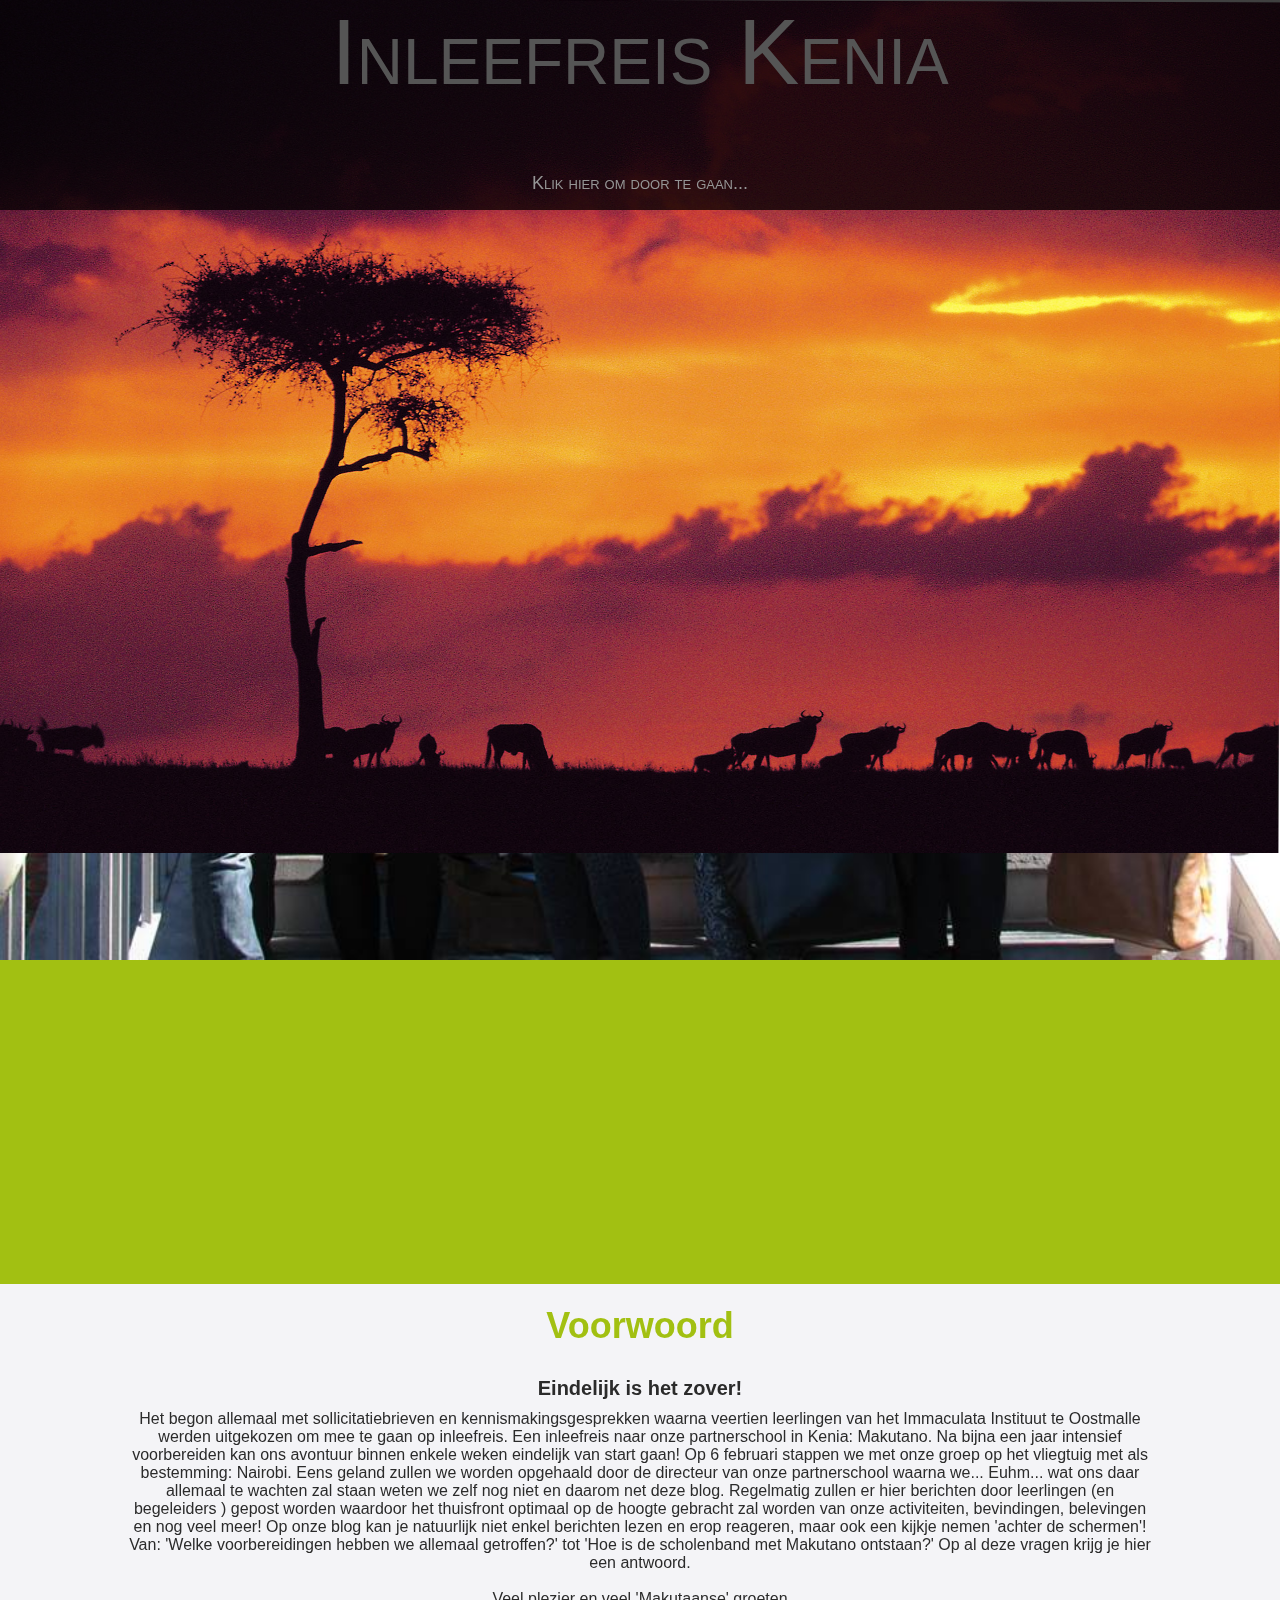
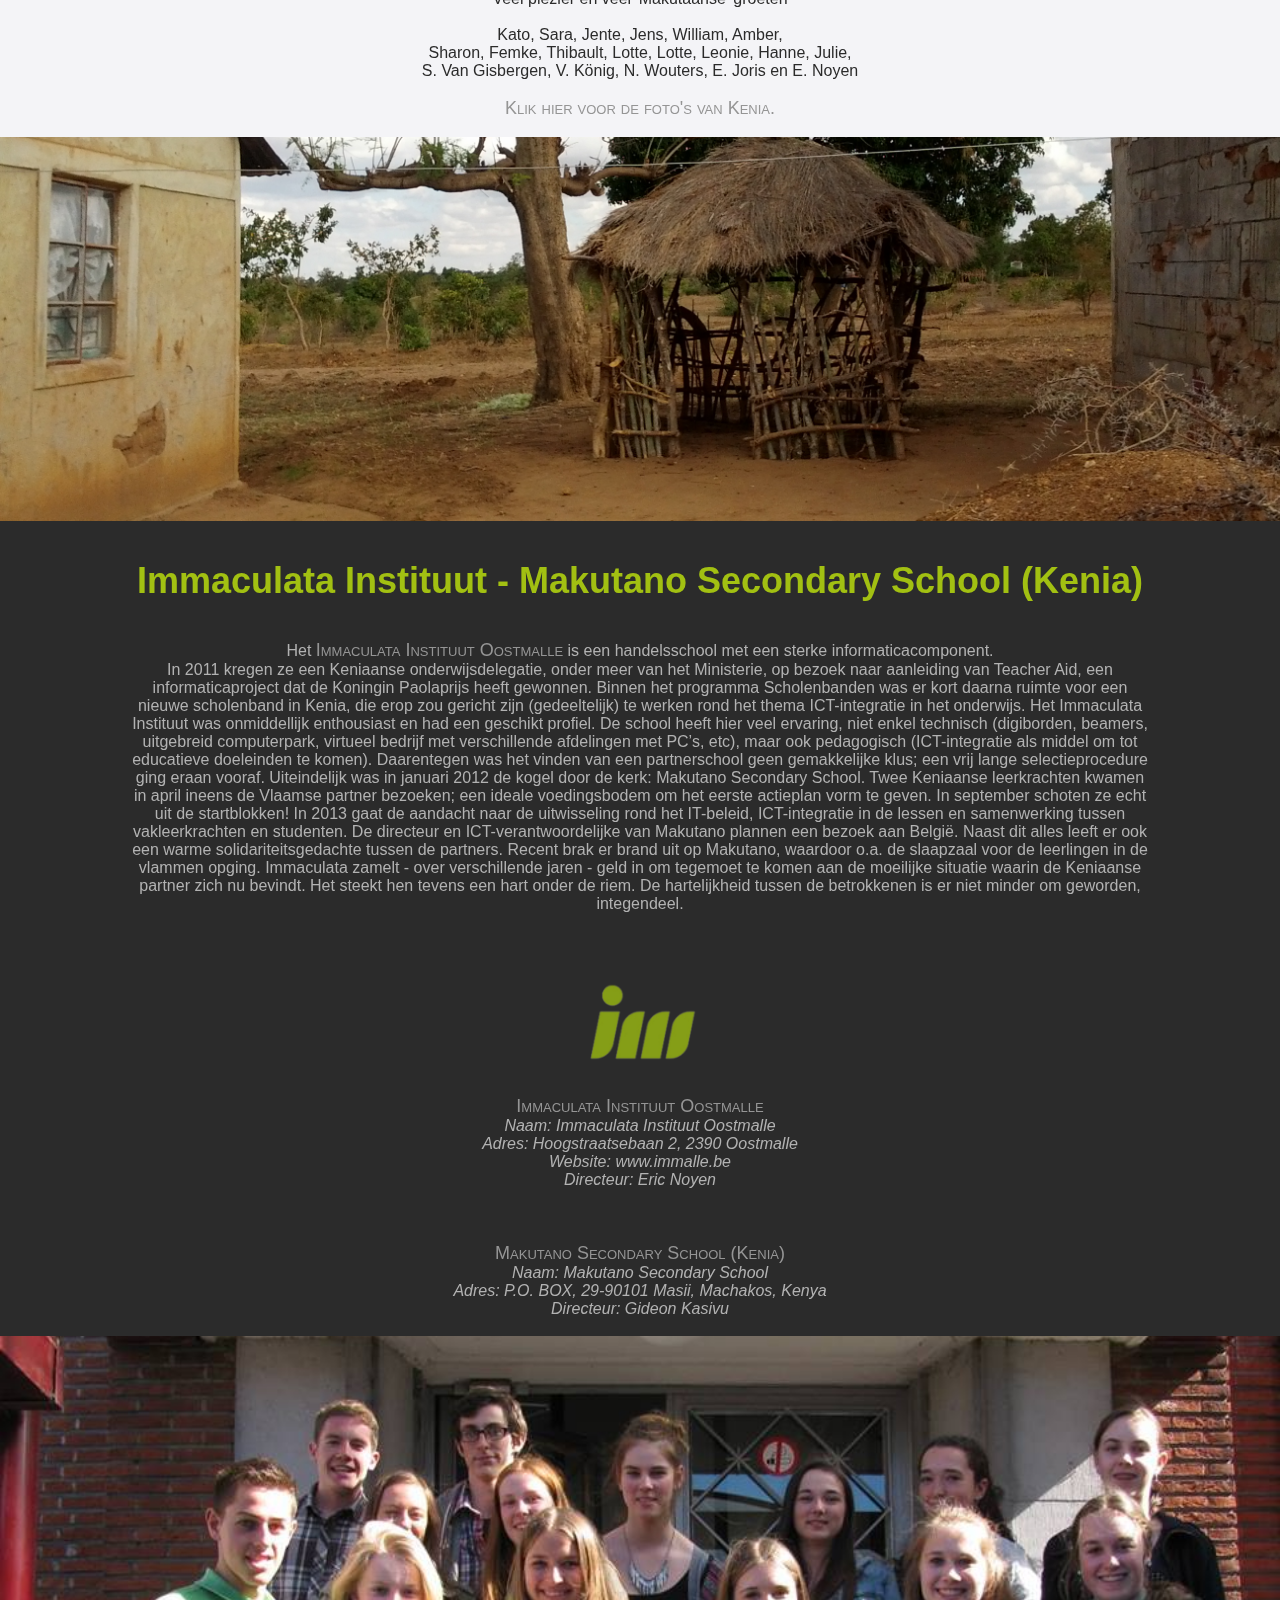
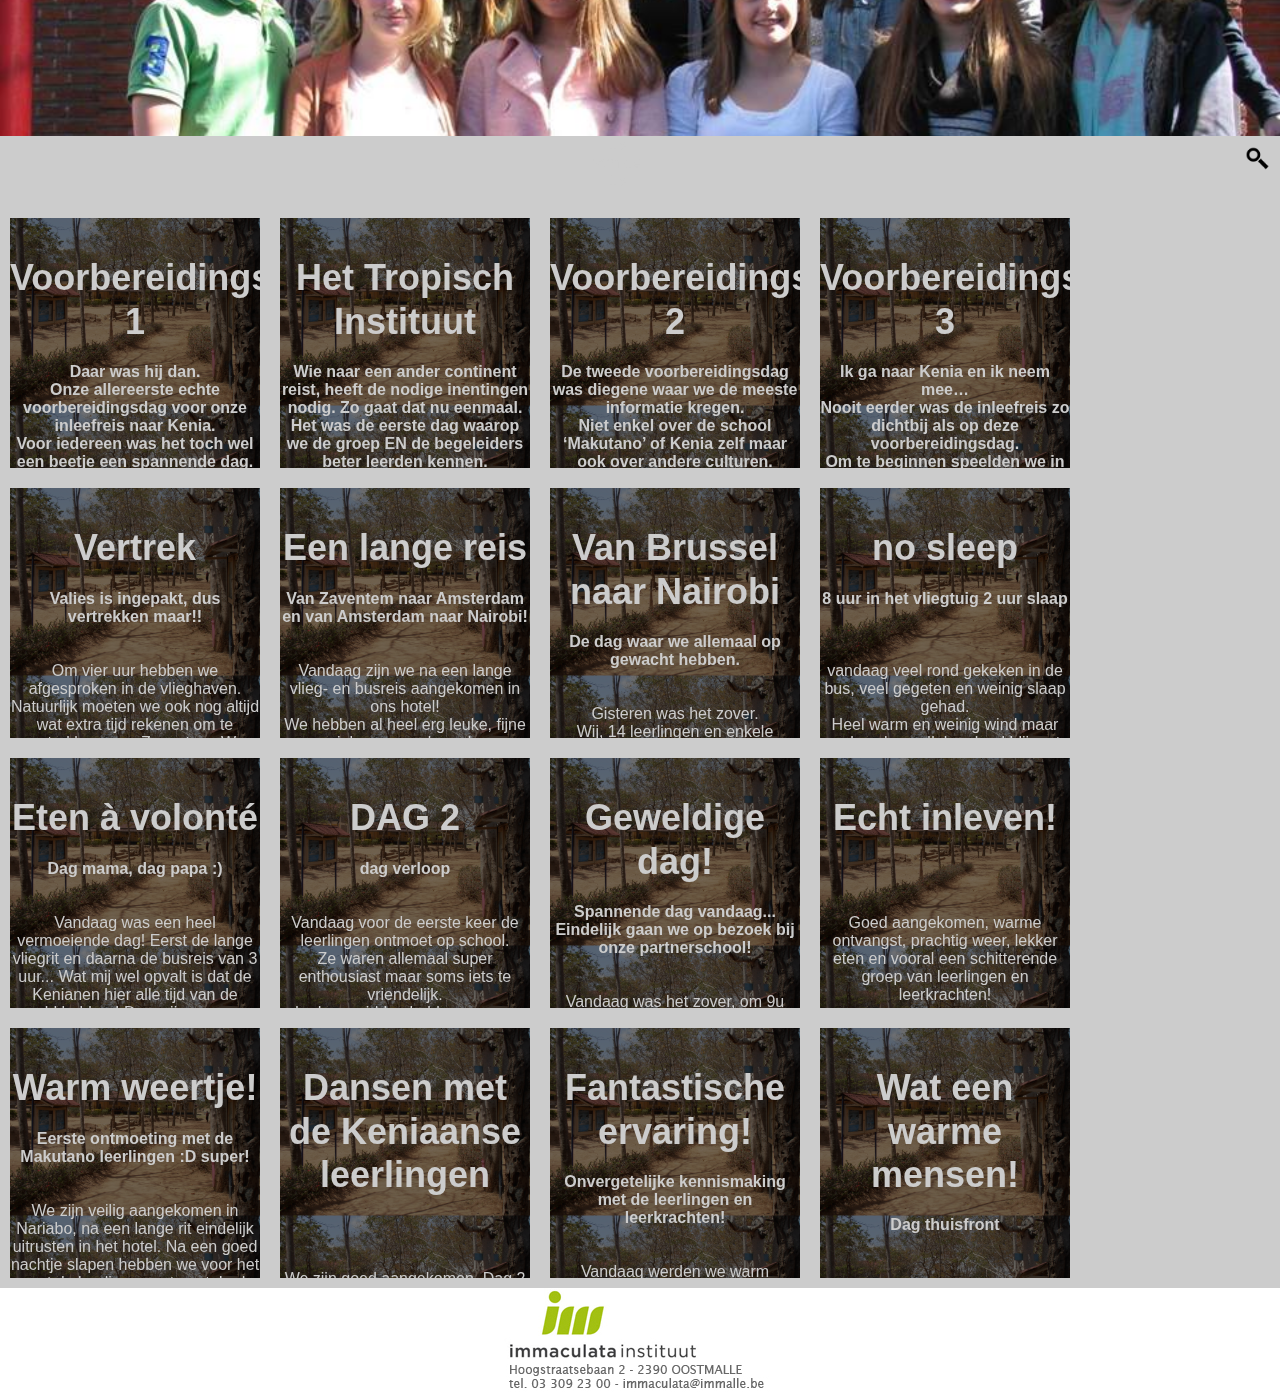
==== index.html @ 0f2500d2 "blog" ====
<!DOCTYPE html>
<!--
                                                                             
-->
<html>
	<head>
		<!--title&icon&info-->
		<title> Kenya | Home </title>
		<meta name="msapplication-TileColor" content="#a2c012">
		<meta name="msapplication-TileImage" content="http://williammallien.github.io/IMG/mstile-144x144.png">
		<meta name="msapplication-config" content="http://williammallien.github.io/IMG/browserconfig.xml">
		<meta http-equiv="content-type" content="text/html; charset=UTF-8">
		<meta charset="utf-8">
		<meta name="description" content="Op deze website kunt u al onze avonturen volgen....">
		<meta name="keywords" content="Kenya, Kenia, imma, Immaculata, Makutano, IT, informatica, Website, immalle, Oostmalle, Met ervaring, Middelbaar onderwijs, William Mallien, Jens Van Tendeloo, Hanne Van Dooren, Thibault Vanderhaeghe, Femke Timmermans, Kato Pauwels, Sara Verstraeten, Amber Vangenechten, Jente Van den Bulck, Lotte Van Dijck, Lotte Van der Schraelen, Leonie Schepers, Sharon Lambrechts, Julie Severeyns">
		<meta name="author" content="William Mallien, Jens Van Tendeloo">
		<meta property="fb:app_id" content="681350305306662"/>
		<!--Stylesheets-->
		<link rel="stylesheet" href="CSS/main.css"/>
		<link rel="stylesheet" href="http://fonts.googleapis.com/css?family=Lato:100,300,400,700,900,100italic,300italic,400italic,700italic,900italic" async/>
		<!--Scripts-->
		<script type="text/javascript" src="https://ajax.googleapis.com/ajax/libs/jquery/1.8.3/jquery.min.js"></script>
		<script type="text/javascript" src="JS/Main.js" charset="UTF-8"></script>
		<script type="text/javascript">$(window).load(function(){ScreenFitter();})</script>
		<script type="text/javascript"src="https://apis.google.com/js/platform.js" async></script>
		<noscript style="font: small-caps 72px bold verdana, arial; margin: 20px 0; text-align: center;" async>Sorry, your browser does not support JavaScript!<br>This website works the best with <a href="http://chrome.google.com/">Chrome</a>!</noscript>
	</head>
	<body>
		<img src="IMG/groep.jpg" style="z-index:-50;left:0;position:fixed;width:100%;height100:100vh;"/>
		<header id="Closed" style="display:none;">
			<!--Menu Choice-->
			<menu>
				<img id="logo" src="IMG/imma.png"/>
				<h1 style="color:#7b7b7b;margin-top:-10;">Title</h1>
				<nav class="main-menu">
					<ul>
						<li >
							<a id="menu_home" class="menu-item" href="#p100Home">Home</a>
						</li>
						
						<li>
							<a id="menu_uitleg" class="menu-item" href="#p200Uitleg" >Uitleg</a>
						</li>
						
						<li>
							<a id="menu_blog" class="menu-item" href="#p300Blog" >Blog</a>
						</li>

						<li>
							<a id="menu_contact" class="menu-item">Contact</a>
						</li>
					</ul>
				</nav>
			</menu>
		</header>
		<section id="Index" style="width:100%; margin:0;top:0;left:0;background: url('../IMG/bg1.jpg') no-repeat;background-size: 100%;">
			<h1 style="top:0;width:100%;background: rgba(0,0,0,0.75);vertical-align:middle;">Inleefreis Kenia<a><br>Klik hier om door te gaan...</a></h1>
		</section>
		<section id="p100Home" style="height: auto;">
			<div class="bg" style="margin-top: 10%; height: 300vh; background: url('../IMG/bg2.jpg') no-repeat;background-size: 100% auto;"></div>
			<div class="ConTex" style="color:#2b2b2b;">
				<h2>Voorwoord</h2>
<h3>Eindelijk is het zover!</h3>
<p>Het begon allemaal met sollicitatiebrieven en kennismakingsgesprekken waarna veertien leerlingen van het Immaculata Instituut te Oostmalle werden uitgekozen om mee te gaan op inleefreis. Een inleefreis naar onze partnerschool in Kenia: Makutano.
Na bijna een jaar intensief voorbereiden kan ons avontuur binnen enkele weken eindelijk van start gaan! Op 6 februari stappen we met onze groep op het vliegtuig met als bestemming: Nairobi. Eens geland zullen we worden opgehaald door de directeur van onze partnerschool waarna we... 
Euhm... wat ons daar allemaal te wachten zal staan weten we zelf nog niet en daarom net deze blog. Regelmatig zullen er hier berichten door leerlingen (en begeleiders ) gepost worden waardoor het thuisfront optimaal op de hoogte gebracht zal worden van onze activiteiten, bevindingen, belevingen en nog veel meer!
Op onze blog kan je natuurlijk niet enkel berichten lezen en erop reageren, maar ook een kijkje nemen &#39;achter de schermen&#39;! Van: &#39;Welke voorbereidingen hebben we allemaal getroffen?&#39; tot &#39;Hoe is de scholenband met Makutano ontstaan?&#39; Op al deze vragen krijg je hier een antwoord.
<br><br>
Veel plezier en veel &#39;Makutaanse&#39; groeten  <br><br>
Kato, Sara, Jente, Jens, William, Amber,<br> Sharon, Femke, Thibault, Lotte, Lotte, Leonie, Hanne, Julie,<br> S. Van Gisbergen, V. König, N. Wouters, E. Joris en E. Noyen<br><br></p>
<a href="https://drive.google.com/open?id=0B0zWV502k_YCdFNpQ0syRXV4d1U&authuser=0">Klik hier voor de foto's van Kenia.</a><br><br>
			</div>
		</section>
		<section id="p200Uitleg" style="background:#2b2b2b;height: 100% !important;color:#A2C012;">
			<div class="ConTex">
				<p><br></p>
<h2>Immaculata Instituut - Makutano Secondary School (Kenia)</h2>
<p><br>
Het <a href="https://immalle.be/" target="_blank">Immaculata Instituut Oostmalle</a> is een handelsschool met een sterke informaticacomponent.<br>In 2011 kregen ze een Keniaanse onderwijsdelegatie, onder meer van het Ministerie, op bezoek naar aanleiding van Teacher Aid, een informaticaproject dat de Koningin Paolaprijs heeft gewonnen. 
Binnen het programma Scholenbanden was er kort daarna ruimte voor een nieuwe scholenband in Kenia, die erop zou gericht zijn (gedeeltelijk) te werken rond het thema ICT-integratie in het onderwijs. Het Immaculata Instituut was onmiddellijk enthousiast en had een geschikt profiel. De school heeft hier veel ervaring, niet enkel technisch (digiborden, beamers, uitgebreid computerpark, virtueel bedrijf met verschillende afdelingen met PC’s, etc), maar ook pedagogisch (ICT-integratie als middel om tot educatieve doeleinden te komen).
Daarentegen was het vinden van een partnerschool geen gemakkelijke klus; een vrij lange selectieprocedure ging eraan vooraf. Uiteindelijk was in januari 2012 de kogel door de kerk: Makutano Secondary School. Twee Keniaanse leerkrachten kwamen in april ineens de Vlaamse partner bezoeken; een ideale voedingsbodem om het eerste actieplan vorm te geven. In september schoten ze echt uit de startblokken!
In 2013 gaat de aandacht naar de uitwisseling rond het IT-beleid, ICT-integratie in de lessen en samenwerking tussen vakleerkrachten en studenten. De directeur en ICT-verantwoordelijke van Makutano plannen een bezoek aan België. Naast dit alles leeft er ook een warme solidariteitsgedachte tussen de partners. Recent brak er brand uit op Makutano, waardoor o.a. de slaapzaal voor de leerlingen in de vlammen opging. Immaculata zamelt - over verschillende jaren - geld in om tegemoet te komen aan de moeilijke situatie waarin de Keniaanse partner zich nu bevindt. Het steekt hen tevens een hart onder de riem. De hartelijkheid tussen de betrokkenen is er niet minder om geworden, integendeel.</p>
<p><br><br><br><img src="IMG/imma.png" style="height: 125px;"/><br>
<a href="https://immalle.be/" target="_blank">Immaculata Instituut Oostmalle</a><br><em>Naam: Immaculata Instituut Oostmalle <br> Adres: Hoogstraatsebaan 2, 2390 Oostmalle <br> Website: www.immalle.be <br> Directeur: Eric Noyen <br></em>
<br><br><br>
<a>Makutano Secondary School (Kenia)</a><br><em>Naam: Makutano Secondary School <br> Adres: P.O. BOX, 29-90101 Masii, Machakos, Kenya <br> Directeur: Gideon Kasivu</em>
<br><br></p>

			</div>
		</section>
		<section id="p300Blog" style="margin-top: 0%; background:#2b2b2b;height: 100% !important;color:#ccc;background:#ccc;">
			<div style="width:100%; height: 400px; background:url('IMG/groep.jpg')no-repeat;background-size:100%;background-position: 0 -75px;"></div>
			<img id="btnsearch" src="IMG/search.png" style="float:right;height:25px;margin:10px;"/>
			<div id="Filter" style="display:none;left:0;height:150px; width:100%; background: #333;vertical-align:middle;">
				<img id="closeSearch" style="width: 25px;float:right;margin: 10px;" src="IMG/close.png"/>
				<div id="searchpf" class="pf" style="border-radius: 0;border-top-right-radius: 100%; border-bottom-right-radius: 100%; margin: 0;background:url('IMG/groep.jpg');background-size: auto 100%;float:left;height:150px;width:150px; background-position: -40px 0;"></div>
				<div id="FillHolder">
					<input type="text" size="85%" placeholder="Typ hier de persoon in die u zoekt..." id="txtFill"><div id="btnFill"></div>
				</div>
			</div>
			<div id="ConFil">
				<span id="bvisiblecount"><p>13</p>
</span> van de <p>13</p>
.
			</div>
			<div id="Conbox" >
				<div class='box' id='box1'><details class='box_Groep'></details><div class='boxCaption' id='' style='display:none;'><div class='pf' style='background:url(IMG/groep.jpg);background-size: auto 100%;'></div><a href='#box1'>Groep<br>Niet Beoordeeld.<br></a></div><div class='blogbox' id=''><div class='filter'><img class='Closebox' style='display:none;' src='IMG/close.png'/><img class='btnCommentbox' style='right: 30;' src='IMG/comments.png'/><div class='textbox'><p><br></p><h2>Voorbereidingsdag 1<br>
</h2><p><strong>Daar was hij dan.<br>
Onze allereerste echte voorbereidingsdag voor onze inleefreis naar Kenia. <br>Voor iedereen was het toch wel een beetje een spannende dag. <br>Het was de eerste dag waarop we de groep EN de begeleiders beter leerden kennen.

</strong><br><br>Lekker warm in het zonnetje namen we plaats aan de picknickbankjes op onze speelplaats <br>waar we in alle rust en vrede met elkaar kennis gingen maken. <br>Via een doorschuifsysteem kwamen we met alle mede-inleefreizigers in gesprek <br>en kwamen we meer te weten over elkaars hobby’s, eetgewoonten, favoriete lessen op school <br>en nog veel meer!<br>
<br><br></p></div><div class='commentbox' style='display:none;height: 500px; width:100%;z-index:10000; position: static;'><br><br><div class='fb-comments' data-href='http://inleefreiskenya.github.io#blog1_Author:Groep' data-numposts='2' data-colorscheme='dark' data-width='500'></div></div></div></div></div>



				<div class='box' id='box2'><details class='box_Groep'></details><div class='boxCaption' id='' style='display:none;'><div class='pf' style='background:url(IMG/groep.jpg);background-size: auto 100%;'></div><a href='#box2'>Groep<br>Niet Beoordeeld.<br></a></div><div class='blogbox' id=''><div class='filter'><img class='Closebox' style='display:none;' src='IMG/close.png'/><img class='btnCommentbox' style='right: 30;' src='IMG/comments.png'/><div class='textbox'><p><br></p><h2>Het Tropisch Instituut<br>
</h2><p><strong>Wie naar een ander continent reist, heeft de nodige inentingen nodig. Zo gaat dat nu eenmaal.
<br>Het was de eerste dag waarop we de groep EN de begeleiders beter leerden kennen.

</strong><br><br>Plichtsbewust trokken we met de ganse groep met behulp van bus en tram naar het Instituut voor Tropische Geneeskunde te Antwerpen. <br>Iedereen kreeg er een aantal inentingen. <br>Voor de ene was deze uitstap een betere meevaller dan voor de andere… <br>Nu zijn we helemaal klaar om te vertrekken!<br> Of toch bijna…<br>
<br><br></p></div><div class='commentbox' style='display:none;height: 500px; width:100%;z-index:10000; position: static;'><br><br><div class='fb-comments' data-href='http://inleefreiskenya.github.io#blog2_Author:Groep' data-numposts='2' data-colorscheme='dark' data-width='500'></div></div></div></div></div>



				<div class='box' id='box3'><details class='box_Groep'></details><div class='boxCaption' id='' style='display:none;'><div class='pf' style='background:url(IMG/groep.jpg);background-size: auto 100%;'></div><a href='#box1'>Groep<br>Niet Beoordeeld.<br></a></div><div class='blogbox' id=''><div class='filter'><img class='Closebox' style='display:none;' src='IMG/close.png'/><img class='btnCommentbox' style='right: 30;' src='IMG/comments.png'/><div class='textbox'><p><br></p><h2>Voorbereidingsdag 2<br>
</h2><p><strong>De tweede voorbereidingsdag was diegene waar we de meeste informatie kregen.<br>
Niet enkel over de school ‘Makutano’ of Kenia zelf maar ook over andere culturen.<br>In een workshop onder begeleiding van Bieze leerden we om te gaan met andere, vreemde, culturen en hoe wij daar als Westerling op zouden reageren.<br>We praatten over hoe wij staan ten opzichte van andere culturen en over situaties die we zelf ooit meegemaakt hebben.

</strong><br><br>Daarna zijn we in groepjes aan de slag gegaan om de eerste ideeën, voor de activiteiten <br>die we in Kenia gaan organiseren, te verzamelen. <br><br>Als laatste item van ‘Voorbereidingsdag 2’ kwam mevrouw Anthonis voor ons spreken. Zij is de ex-adjunct-directeur <br>van onze school en is zelf naar ‘Makutano’ gereisd. Met een PowerPoint vol foto’s kwam zijn haar bevindingen en belevingen aan ons vertellen! <br>Het was een zeer leuke maar vooral leerrijke dag!<br>
<br><br></p></div><div class='commentbox' style='display:none;height: 500px; width:100%;z-index:10000; position: static;'><br><br><div class='fb-comments' data-href='http://inleefreiskenya.github.io#blog3_Author:Groep' data-numposts='2' data-colorscheme='dark' data-width='500'></div></div></div></div></div>


				<div class='box' id='box4'><details class='box_Groep'></details><div class='boxCaption' id='' style='display:none;'><div class='pf' style='background:url(IMG/groep.jpg);background-size: auto 100%;'></div><a href='#box4'>Groep<br>Niet Beoordeeld.<br></a></div><div class='blogbox' id=''><div class='filter'><img class='Closebox' style='display:none;' src='IMG/close.png'/><img class='btnCommentbox' style='right: 30;' src='IMG/comments.png'/><div class='textbox'><p><br></p><h2>Voorbereidingsdag 3<br>
</h2><p><strong>Ik ga naar Kenia en ik neem mee…<br>
Nooit eerder was de inleefreis zo dichtbij als op deze voorbereidingsdag. <br>Om te beginnen speelden we in groepen een kaartspel.

</strong><br><br>Na een aantal minuten werden de groepen herverdeeld maar wat we niet wisten was dat elke groep (bij de start van het spel) <br>andere spelregels had gekregen.Doel van het spel? Wie reageert hoe op zo’n situatie? <br><br>Na dit spel werden malariapillen afgehaald bij de apotheker en daarna kwam <br>misschien wel het belangrijkste gedeelte voor ons kwam… <br>Ik ga naar Kenia en ik neem mee… De volledige lijst met <br>spullen om mee te nemen op de inleefreis werd grondig overlopen en besproken. <br>Alle inleefreizigers hadden op die moment maar één gedachte: Kenia. <br><br> Onze volgende stap? Koffers pakken en het vliegtuig op!
<br><br></p></div><div class='commentbox' style='display:none;height: 500px; width:100%;z-index:10000; position: static;'><br><br><div class='fb-comments' data-href='http://inleefreiskenya.github.io#blog4_Author:Groep' data-numposts='2' data-colorscheme='dark' data-width='500'></div></div></div></div></div>

				<div class='box' id='box5'><details class='box_William'></details><div class='boxCaption' id='' style='display:none;'><div class='pf' style='background:url(IMG/william.jpg);background-size: auto 100%;'></div><a href='#box5'>William<br>★★★★★<br>2015-02-06 13:35:46<br></a></div><div class='blogbox' id=''><div class='filter'><img class='Closebox' style='display:none;' src='IMG/close.png'/><img class='btnCommentbox' style='right: 30;' src='IMG/comments.png'/><div class='textbox'><p><br></p><h2>Vertrek<br></h2><p><strong>Valies is ingepakt, dus vertrekken maar!!<br>
</strong><br><br>Om vier uur hebben we afgesproken in de vlieghaven.<br>
Natuurlijk moeten we ook nog altijd wat extra tijd rekenen om te vertrekken naar Zaventem. We nemen eerst naar Rotterdam, waar we dan overstappen, en dan, naar Nairobi. Waardat de bus ons komt ophalen.<br>
<br><br></p></div><div class='commentbox' style='display:none;height: 500px; width:100%;z-index:10000; position: static;'><br><br><div class='fb-comments' data-href='http://inleefreiskenya.github.io#blog5_Author:William' data-numposts='2' data-colorscheme='dark' data-width='500' style=''></div></div></div></div></div>

				<div class='box' id='box6'><details class='box_Jens'></details><div class='boxCaption' id='' style='display:none;'><div class='pf' style='background:url(IMG/jens.jpg);background-size: auto 100%;'></div><a href='#box6'>Jens<br>★★★★☆<br>2015-02-07 16:31:30<br></a></div><div class='blogbox' id=''><div class='filter'><img class='Closebox' style='display:none;' src='IMG/close.png'/><img class='btnCommentbox' style='right: 30;' src='IMG/comments.png'/><div class='textbox'><p><br></p><h2>Een lange reis<br></h2><p><strong>Van Zaventem naar Amsterdam<br>
en van Amsterdam naar Nairobi!<br>
</strong><br><br>Vandaag zijn we na een lange vlieg- en busreis aangekomen in ons hotel!<br>
We hebben al heel erg leuke, fijne en sociale mensen leren kennen EN<br>
al heel erg lekker gegeten! :-)<br>
<br>
Morgen een nieuwe dag met ons eerste bezoek aan Makutano! :-)<br>
<br><br></p></div><div class='commentbox' style='display:none;height: 500px; width:100%;z-index:10000; position: static;'><br><br><div class='fb-comments' data-href='http://inleefreiskenya.github.io#blog6_Author:Jens' data-numposts='2' data-colorscheme='dark' data-width='500' style=''></div></div></div></div></div>

				<div class='box' id='box7'><details class='box_Thibault'></details><div class='boxCaption' id='' style='display:none;'><div class='pf' style='background:url(IMG/thibault.jpg);background-size: auto 100%;'></div><a href='#box7'>Thibault<br>★★★★☆<br>2015-02-07 16:42:07<br></a></div><div class='blogbox' id=''><div class='filter'><img class='Closebox' style='display:none;' src='IMG/close.png'/><img class='btnCommentbox' style='right: 30;' src='IMG/comments.png'/><div class='textbox'><p><br></p><h2>Van Brussel naar Nairobi<br></h2><p><strong>De dag waar we allemaal op gewacht hebben.<br>
</strong><br><br>Gisteren was het zover.<br>
Wij, 14 leerlingen en enkele leerkrachten hebben ons vliegtuig genomen naar Kenia, Nairobi. We werden daar hartelijk ontvangen door de directeur, enkele leerkrachten en leerlingen van het Makutano Secondary School.Dan hebben we hun schoolbus genomen naar het hotel. Ondertussen hebben we 2 stops gehad. Bij de eerste stop hebben we in een bar thee of koffie gekregen. De tweede stop was in een stadje (waar ik de naam niet meer van weet). En nu zijn we aangekomen in ons hotel.<br>
<br><br></p></div><div class='commentbox' style='display:none;height: 500px; width:100%;z-index:10000; position: static;'><br><br><div class='fb-comments' data-href='http://inleefreiskenya.github.io#blog7_Author:Thibault' data-numposts='2' data-colorscheme='dark' data-width='500' style=''></div></div></div></div></div>

				<div class='box' id='box8'><details class='box_Lotte Vd S'></details><div class='boxCaption' id='' style='display:none;'><div class='pf' style='background:url(IMG/vds.jpg);background-size: auto 100%;'></div><a href='#box8'>Lotte Vd S<br>★★★☆☆<br>2015-02-07 16:56:08<br></a></div><div class='blogbox' id=''><div class='filter'><img class='Closebox' style='display:none;' src='IMG/close.png'/><img class='btnCommentbox' style='right: 30;' src='IMG/comments.png'/><div class='textbox'><p><br></p><h2>no sleep<br></h2><p><strong>8 uur in het vliegtuig 2 uur slaap<br>
<br>
</strong><br><br>vandaag veel rond gekeken in de bus, veel gegeten en weinig slaap gehad.<br>
Heel warm en weinig wind maar wel veel zon. Ik ben heel blij met de zonnebrand!<br>
<br><br></p></div><div class='commentbox' style='display:none;height: 500px; width:100%;z-index:10000; position: static;'><br><br><div class='fb-comments' data-href='http://inleefreiskenya.github.io#blog8_Author:Lotte Vd S' data-numposts='2' data-colorscheme='dark' data-width='500' style=''></div></div></div></div></div>

				<div class='box' id='box9'><details class='box_Sara'></details><div class='boxCaption' id='' style='display:none;'><div class='pf' style='background:url(IMG/sara.jpg);background-size: auto 100%;'></div><a href='#box9'>Sara<br>★★★☆☆<br>2015-02-07 17:47:04<br></a></div><div class='blogbox' id=''><div class='filter'><img class='Closebox' style='display:none;' src='IMG/close.png'/><img class='btnCommentbox' style='right: 30;' src='IMG/comments.png'/><div class='textbox'><p><br></p><h2>Eten à volonté<br></h2><p><strong>Dag mama, dag papa :)<br>
</strong><br><br>Vandaag was een heel vermoeiende dag! Eerst de lange vliegrit en daarna de busreis van 3 uur... Wat mij wel opvalt is dat de Kenianen hier alle tijd van de wereld hebben! Dus mij aanpassen aan het niet naleven van een afgesproken uur is voor mij geen probleem! De leerlingen van Makutano hebben ons vandaag vergezeld tijdens de busreis en de thee-en koffiemomenten. Ook het eten valt mee! Spinazie, kip, rijst, groenten, stoofvlees enz... We hebben ook Keniaanse speciliteiten gegeten. Dat komt hier helemaal goed! Als mijn koffer nog aankomt tenminste.... <br> Knuffel aan Sam en kus voor jullie xxxxx Sara )<br>
<br><br></p></div><div class='commentbox' style='display:none;height: 500px; width:100%;z-index:10000; position: static;'><br><br><div class='fb-comments' data-href='http://inleefreiskenya.github.io#blog9_Author:Sara' data-numposts='2' data-colorscheme='dark' data-width='500' style=''></div></div></div></div></div>

				<div class='box' id='box10'><details class='box_LEONIE'></details><div class='boxCaption' id='' style='display:none;'><div class='pf' style='background:url(IMG/leonie.jpg);background-size: auto 100%;'></div><a href='#box10'>LEONIE<br>★★★★☆<br>2015-02-08 18:42:57<br></a></div><div class='blogbox' id=''><div class='filter'><img class='Closebox' style='display:none;' src='IMG/close.png'/><img class='btnCommentbox' style='right: 30;' src='IMG/comments.png'/><div class='textbox'><p><br></p><h2>DAG 2<br></h2><p><strong>dag verloop<br>
</strong><br><br>Vandaag voor de eerste keer de leerlingen ontmoet op school.<br>
Ze waren allemaal super enthousiast maar soms iets te vriendelijk.<br>
In de namiddag hebben ze een show voor ons gedaan. Daarna hebben we allemaal samen gedanst.<br>
<br>
Het was een geslaagde dag!<br>
<br><br></p></div><div class='commentbox' style='display:none;height: 500px; width:100%;z-index:10000; position: static;'><br><br><div class='fb-comments' data-href='http://inleefreiskenya.github.io#blog10_Author:LEONIE' data-numposts='2' data-colorscheme='dark' data-width='500' style=''></div></div></div></div></div>

				<div class='box' id='box11'><details class='box_S. Vangisbergen'></details><div class='boxCaption' id='' style='display:none;'><div class='pf' style='background:url(IMG/vangisbergen.jpg);background-size: auto 100%;'></div><a href='#box11'>S. Vangisbergen<br>★★★★★<br>2015-02-08 18:50:06<br></a></div><div class='blogbox' id=''><div class='filter'><img class='Closebox' style='display:none;' src='IMG/close.png'/><img class='btnCommentbox' style='right: 30;' src='IMG/comments.png'/><div class='textbox'><p><br></p><h2>Geweldige dag!<br></h2><p><strong>Spannende dag vandaag... Eindelijk gaan we op bezoek bij onze partnerschool!<br>
</strong><br><br>Vandaag was het zover, om 9u werden we met de schoolbus opgepikt om kennis te maken met onze partnerschool. De leerlingen en leerkrachten stonden klaar om ons heel enthousiast en warm te ontvangen. Geweldige ervaring!<br> De leerlingen en leerkrachten waren heel vriendelijk en we voelden ons zeer welkom!<br> De leerlingen kregen tijd om met elkaar te communiceren. Daarna was er een religieuze viering, dat was wat anders dan een viering van bij ons!<br> Heel muzikaal, geweldig om mee te maken! Na de lunch hadden de leerlingen muziek en dans voorbereid.<br> Prachtig om kennis te maken met de Keniaanse dans. Onze leerlingen lieten al snel hun verlegenheid varen en deden enthousiast en vol overgave mee!<br> Het was een dag om nooit te vergeten! Ik kijk al uit naar morgen! <br>
<br><br></p></div><div class='commentbox' style='display:none;height: 500px; width:100%;z-index:10000; position: static;'><br><br><div class='fb-comments' data-href='http://inleefreiskenya.github.io#blog11_Author:S. Vangisbergen' data-numposts='2' data-colorscheme='dark' data-width='500' style=''></div></div></div></div></div>

				<div class='box' id='box12'><details class='box_E. Noyen'></details><div class='boxCaption' id='' style='display:none;'><div class='pf' style='background:url(IMG/noyen.jpg);background-size: auto 100%;'></div><a href='#box12'>E.Noyen<br>★★★★☆<br>2015-02-08 19:10:31<br></a></div><div class='blogbox' id=''><div class='filter'><img class='Closebox' style='display:none;' src='IMG/close.png'/><img class='btnCommentbox' style='right: 30;' src='IMG/comments.png'/><div class='textbox'><p><br></p><h2>Echt inleven!<br></h2><p><strong><br>
</strong><br><br>Goed aangekomen, warme ontvangst, prachtig weer, lekker eten en vooral een schitterende groep van leerlingen en leerkrachten!<br>
<br><br></p></div><div class='commentbox' style='display:none;height: 500px; width:100%;z-index:10000; position: static;'><br><br><div class='fb-comments' data-href='http://inleefreiskenya.github.io#blog12_Author:E.Noyen' data-numposts='2' data-colorscheme='dark' data-width='500' style=''></div></div></div></div></div>

				<div class='box' id='box13'><details class='box_Jente'></details><div class='boxCaption' id='' style='display:none;'><div class='pf' style='background:url(IMG/jente.jpg);background-size: auto 100%;'></div><a href='#box13'>Jente<br>★★★★☆<br>2015-02-08 19:18:18<br></a></div><div class='blogbox' id=''><div class='filter'><img class='Closebox' style='display:none;' src='IMG/close.png'/><img class='btnCommentbox' style='right: 30;' src='IMG/comments.png'/><div class='textbox'><p><br></p><h2>Warm weertje!<br></h2><p><strong>Eerste ontmoeting met de Makutano leerlingen :D super!<br>
</strong><br><br>We zijn veilig aangekomen in Nariabo, na een lange rit eindelijk uitrusten in het hotel. Na een goed nachtje slapen hebben we voor het eerst de leerlingen ontmoet. In de voormiddag kregen we een korte rondleiding en een viering in de kerk. In de warme namiddag hadden ze een voorstelling met veel dans en zang voor ons gemaakt :) Uiteindelijk zijn we met zen allen beginnen te dansen! Nu rustig uitrusten in het hotel en morgen opnieuw een spannende en warme dag!!! :)<br>
<br><br></p></div><div class='commentbox' style='display:none;height: 500px; width:100%;z-index:10000; position: static;'><br><br><div class='fb-comments' data-href='http://inleefreiskenya.github.io#blog13_Author:Jente' data-numposts='2' data-colorscheme='dark' data-width='500' style=''></div></div></div></div></div>

				<div class='box' id='box14'><details class='box_Lotte d'></details><div class='boxCaption' id='' style='display:none;'><div class='pf' style='background:url(IMG/d.jpg);background-size: auto 100%;'></div><a href='#box14'>Lotte d<br>★★★★☆<br>2015-02-08 19:25:28<br></a></div><div class='blogbox' id=''><div class='filter'><img class='Closebox' style='display:none;' src='IMG/close.png'/><img class='btnCommentbox' style='right: 30;' src='IMG/comments.png'/><div class='textbox'><p><br></p><h2>Dansen met de Keniaanse leerlingen<br></h2><p><strong><br>
</strong><br><br>We zijn goed aangekomen. Dag 2 in Kenia en we zijn naar Makutano gegaan. Het was super leuk ze zijn heel lief en vriendelijk daar. In de namiddag hebben ze hun tratitionele dans getoont en ook nog andere performens, daarna zijn we met zen allen begin dansen. Ze leerden mij hun coole moves en ik leerde die van mij, dit was echt super! Daarna gingen we terug naar ons hotel en nu is het tijd voor ontspanning. <br>
<br><br></p></div><div class='commentbox' style='display:none;height: 500px; width:100%;z-index:10000; position: static;'><br><br><div class='fb-comments' data-href='http://inleefreiskenya.github.io#blog14_Author:Lotte d' data-numposts='2' data-colorscheme='dark' data-width='500' style=''></div></div></div></div></div>

				<div class='box' id='box15'><details class='box_N. Wouters'></details><div class='boxCaption' id='' style='display:none;'><div class='pf' style='background:url(IMG/wouters.jpg);background-size: auto 100%;'></div><a href='#box15'>N. Wouters<br>★★★★★<br>2015-02-08 19:35:26<br></a></div><div class='blogbox' id=''><div class='filter'><img class='Closebox' style='display:none;' src='IMG/close.png'/><img class='btnCommentbox' style='right: 30;' src='IMG/comments.png'/><div class='textbox'><p><br></p><h2>Fantastische ervaring!<br></h2><p><strong>Onvergetelijke kennismaking met de leerlingen en leerkrachten!<br>
</strong><br><br>Vandaag werden we warm onthaald door de leerlingen. Het ijs was meteen gebroken nadat we allemaal samen op de dansvloer hebben gestaan. We kijken alweer uit naar morgen!<br>
<br><br></p></div><div class='commentbox' style='display:none;height: 500px; width:100%;z-index:10000; position: static;'><br><br><div class='fb-comments' data-href='http://inleefreiskenya.github.io#blog15_Author:N. Wouters' data-numposts='2' data-colorscheme='dark' data-width='500' style=''></div></div></div></div></div>

				<div class='box' id='box16'><details class='box_Julie'></details><div class='boxCaption' id='' style='display:none;'><div class='pf' style='background:url(IMG/julie.jpg);background-size: auto 100%;'></div><a href='#box16'>Julie<br>★★★★★<br>2015-02-08 19:49:06<br></a></div><div class='blogbox' id=''><div class='filter'><img class='Closebox' style='display:none;' src='IMG/close.png'/><img class='btnCommentbox' style='right: 30;' src='IMG/comments.png'/><div class='textbox'><p><br></p><h2>Wat een warme mensen!<br></h2><p><strong>Dag thuisfront<br>
<br>
</strong><br><br>Vandaag werden we warm onthaald door de mensen op de school. We hadden al snel een fijn gevoel. We hebben samen gedanst, gelachen en ook gemerkt dat we héél veel gemeenschappelijke dingen hebben! Het was een onvergetelijke dag!<br>
<br><br></p></div><div class='commentbox' style='display:none;height: 500px; width:100%;z-index:10000; position: static;'><br><br><div class='fb-comments' data-href='http://inleefreiskenya.github.io#blog16_Author:Julie' data-numposts='2' data-colorscheme='dark' data-width='500' style=''></div></div></div></div></div>

				
				
				
				
				
				
				
				
				
				
				
				
				
				
				
				
				
				
				
				
				
				
				
				
				
				
				
				
				
				
				
				
				
				
				
				
				
				
				
				
				
				
				
				
				
				
				
				
				
				
				
			</div>
		</section>
		<section id="contact" style="margin-top: 0%;float:left;background:#fff;">
			<img src="IMG/logo-info.jpg"/>
		</section>
		<div id="hoverbox" style="display:none;position: absolute;width: 250px;height:75px;background:#2b2b2b;border-top-left-radius:3em;border-bottom-left-radius:3em;border:solid #000 1px;float:left;">
			<div class="pf" style="margin:0;background:url('IMG/William.jpg');background-size: auto 100%;"></div>
		</div>
<script>
		  window.fbAsyncInit = function() {
			FB.init({
			  appId      : '681350305306662',
			  xfbml      : true,
			  version    : 'v2.2'
			});
		  };
		  (function(d, s, id){
			 var js, fjs = d.getElementsByTagName(s)[0];
			 if (d.getElementById(id)) {return;}
			 js = d.createElement(s); js.id = id;
			 js.src = "//connect.facebook.net/en_US/sdk.js";
			 fjs.parentNode.insertBefore(js, fjs);
		   }(document, 'script', 'facebook-jssdk'));
		</script>
		<script>
		$('#Index').click(function(){
			$("html, body").animate({scrollTop: $('#p100Home').offset().top }, 1000);
		});
		
		$( "#MenuButton, .MenuButton" ).click(function() {
			if ($('header').attr('class') == "Open")
			{
				$('#contact').attr('class', 'Closed');
				$('#MenuButton').removeClass();
				$('menu').fadeOut(75);
				
			}
			else if ($('header').attr('class') == "Closed")
			{
				$('header').attr('class', 'Open');
				$('#MenuButton').attr('class', 'active');
				$('menu').fadeIn(75)
			}
			else
			{
				console.log("ERROR_MENUSLIDER");
			}
		});
		
		$(window).scroll(function(e){
			parallax();
			//if($(document).scrollTop() < (h+700px))
			//{
				$('menu h1').text('Home');
			//}
			//else if ($(document).scrollTop() > (h+700px)&&$(document).scrollTop() > (h+700px+h+500px))
			//	$('menu h1').text('Info');
			//}
			console.log(blogarray);
		});
		
		
		$('.box').hover(function() {
			if ($('.boxCaption' ,this).attr('id') == "")
			{
				$(".boxCaption", this).stop(true,true).slideToggle();
			}
		});
		
		/*$('.box a, .pf, #hoverbox').hover(function() {
				$('#hoverbox').css('left', event.pageX+'px');
				$('#hoverbox').css('top', event.pageY)+'px';
				$('#hoverbox').stop(true,true).fadeToggle(20);
		});*/
		
		$('.box').click(function() {
			if ($('.boxCaption' ,this).attr('id') == "")
			{
			
				closebox();
				$('.boxCaption', this).attr('id', 'box_active');
				$(this).attr('class', 'b_active');
				$(".boxCaption", this).fadeIn(1);
				$(this).animate({
					top: "200px"
				});
				$(this).animate({
					height:'500px',
					width:'100%',
					margin: '0 0 10px 0',
				},750);
				$(".boxCaption", this).animate({
					height:'450px'
				},750);
				$(".textbox", this).animate({
					margin:'0 10% 0 20%'
				},750);
				$('.Closebox', this).fadeIn(1000);
				$('.btnCommentbox', this).fadeIn(1000);
				$('.blogbox', this).animate({
					background: 'url(IMG/kenia1.jpg) 100% auto'
				},500);
			}
		});
		var closebox = function (){
			$('.Closebutton').fadeOut(50);
			$('.b_active').animate({
				height:'250px',
				width:'250px',
				margin:'10px'
			},750);
			$(".boxCaption").animate({
				height:'200px'
			},750);
			$(".textbox").animate({
				margin:'0'
			},750);
			$('.boxCaption').fadeOut(20);
			$('.Closebox').fadeOut(20);
			$('.btnCommentbox').fadeOut(20);
			$('.commentbox').fadeOut(50);
			$('.b_active').scrollTop();
			$('.b_active').attr('class', "box");
			$('.boxCaption').attr('id', '');
			
		}
		
		$('.Closebox').click(function(event) {
			closebox();
			event.stopPropagation();
		});
		
		$('.btnCommentbox').click(function() {
			$('.commentbox').fadeIn(50);
			$('.b_active').animate({
				height:'750px'
			},750);
			$("#box_active").animate({
				height:'750px'
			},750);
			$(this).fadeOut(50);
		});
		
		$('#closeSearch').click(function(){
			closebox();
			$('.box').fadeIn(20);
			$('#Filter').slideUp();
			setTimeout(function(){
				$('#btnsearch').fadeIn(50);
			},500);
		});
		
		$('#btnFill').click(function() {
			SearchFilter();
			closebox();
		});
		
		$('#btnsearch').click(function(){
			$(this).fadeOut(10);
			$('#Filter').slideDown();
		});
		
		$('#txtFill').keyup(function(e){
			if(e.keyCode == 13)
			{
				SearchFilter();
				closebox();
			}
		});
		</script>
	</body>
</html>
---- CSS/main.css ----
*
{
	margin:0;
	padding:0;
}

body
{
	top: 0;
	padding:0;
	margin: 0;	
	position: relative;
	width: 100%;
	height:100%;
	background: #A2C012;
	background-size: 100%;
	font-family: "Helvetica";
	text-align: center;
	color: #444;
	display: block;
}

#Index
{
	height: 100vh;
}

details
{
	display:none;
}

.bg
{
	position: fixed;
	left:0;
	z-index: -1;
	
}

.ConTex
{
	position:relative;
	margin: 0 10%;
	color: #b2b2b2;
}

.ConTex h2
{
	color: #A2C012;
}

header
{
	top:0;
	position: fixed;
	width:100%;
	z-index: 2000;
}

menu
{
	background: rgba(43,43,43,0.975);
	border-bottom: solid #A2C012 1px;
	font-size: 14px;
	z-index: 2000;
	display: block;
	margin-top: 0;
	width: 100%;
	float: right;
	height:100px;
}

#logo
{
	height: 100px;
	float: left;
}

.menu-item, .menu-item_active, .menu-item_1
{
	top:0;
	margin-right: 5%;
	padding: 10px;
	padding-right: 0;
	float: left;
	border-bottom: 1px solid #ccc;
	display: block; 
	letter-spacing: 2px;
	text-align: right;
	cursor: pointer;

}

section
{
	width:100%;
	margin-top: 30%;
	overflow-y: scroll;
	position:relative;
	background: #f4f4f7;
}

a
{
	color: #959595;
	font: small-caps 18px bold verdana, arial;
}

a:link 
{
    text-decoration: none;
}

a:visited 
{
    text-decoration: none;
}

a:hover 
{
	color: #A2C012;
	font-weight: bold;
}

a:active 
{
    color: #000000;
}

h1
{
	font: small-caps 92px bold verdana, arial;
	color: #555;
	float: left;
}

.title_container_positioner
{
	position: absolute; 
	left: 0;
}

.title_container_fixed
{
	z-index:2500;
	width:100%;
	position: fixed;
}

h2
{
	font-size: 36px;
	line-height: 1.2em;
	padding: 20px 0;
}

h3
{
	font-size: 20px;
	font-weight: 300, bold;
	padding: 10px 0;
}

#conbox
{
	width: 100%;
	height: 100%;
}

.box, .b_active
{
	width: 250px;
	height: 250px;
	background: #2b2b2b;
	margin: 10px;
	color: #ccc;
	float: left;
	overflow: hidden;
}

.boxCaption
{
	position: absolute;  
    background: rgba(0,0,0,0.75);
    height: 200px;
    width: 250px;
	padding-top: 50px;
}

.pf
{
	height:75px;
	width:75px;
	margin-left:35%;
	margin-bottom:2%;
	background:url('IMG/William.jpg');
	background-size: auto 100%;
	border-radius: 100%;
}
.blogbox
{
	width:100%;
	height:100%;
	background: url(../IMG/kenia1.jpg);
	background-position: cover;
	background-size: 100% auto;
	margin: 0;
	overflow-y: scroll;
}

.filter
{
	width: 100%;
	height: 100%;
	background: rgba(0,0,0,0.55);
	display: block;
	overflow-y: scroll;
}

.commentbox
{
	width: 100%;
    top: 0;
    left: 0;
}

.fb-comments
{
	overflow-y: scroll;
	background: #2b2b2b;
	margin-left: 20%;
	margin-right: 10%;
}

.Closebox, .btnCommentbox
{
	top: 5;
	right: 5;
	width: 25px;
	float:right;
	margin: 10px;
	margin-left: 10px;
	display: none; 
	opacity: 0.5;
}

.Closebox:hover, .btnCommentbox:hover
{
	opacity: 1;
}

.btnCommentbox
{
	width: 30px;
	height: 30px;
	margin-right: 0;
}

::-webkit-scrollbar
{ 
    display: none; 
    visibility: hidden;
}

#MenuButton 
{ 
	float: right;
	margin-top: 25px;
	margin-right: 25px;
	z-index:2000;
	cursor: pointer; 
	padding: 10px 35px 16px 0px; 
}

#MenuButton span, #MenuButton span:before, #MenuButton span:after 
{
	cursor: pointer;
	height: 5px;
	width: 35px;
	background: #000;
	position: absolute;
	display: block;
	content: '';
}
#MenuButton span:before 
{
	top: -10px; 
}
#MenuButton span:after 
{
	bottom: -10px;
}

#MenuButton span, #MenuButton span:before, #MenuButton span:after 
{
	transition: all 500ms ease-in-out;
}
#MenuButton.active span 
{
	background-color: transparent;
}
#MenuButton.active span:before, #MenuButton.active span:after 
{
	top: 0;
	background: #A2C012;
}
#MenuButton.active span:before 
{
	transform: rotate(45deg);
	background: #A2C012;
}
#MenuButton.active span:after 
{
	transform: rotate(-45deg);
	background: #A2C012;
}

#FillHolder
{
	float:left;
	background: #666;
	overflow: hidden;
	margin-top: 60px;
	margin-left: 50px;
}

#txtFill
{
	float:left;
	padding: 5px;
}

#btnFill
{
	float: right;
	height: 30px;
	width: 40px;
	background: url('../IMG/search_white.png')no-repeat;
	background-size: 24px 24px;
	background-position: 8px 3px;
}
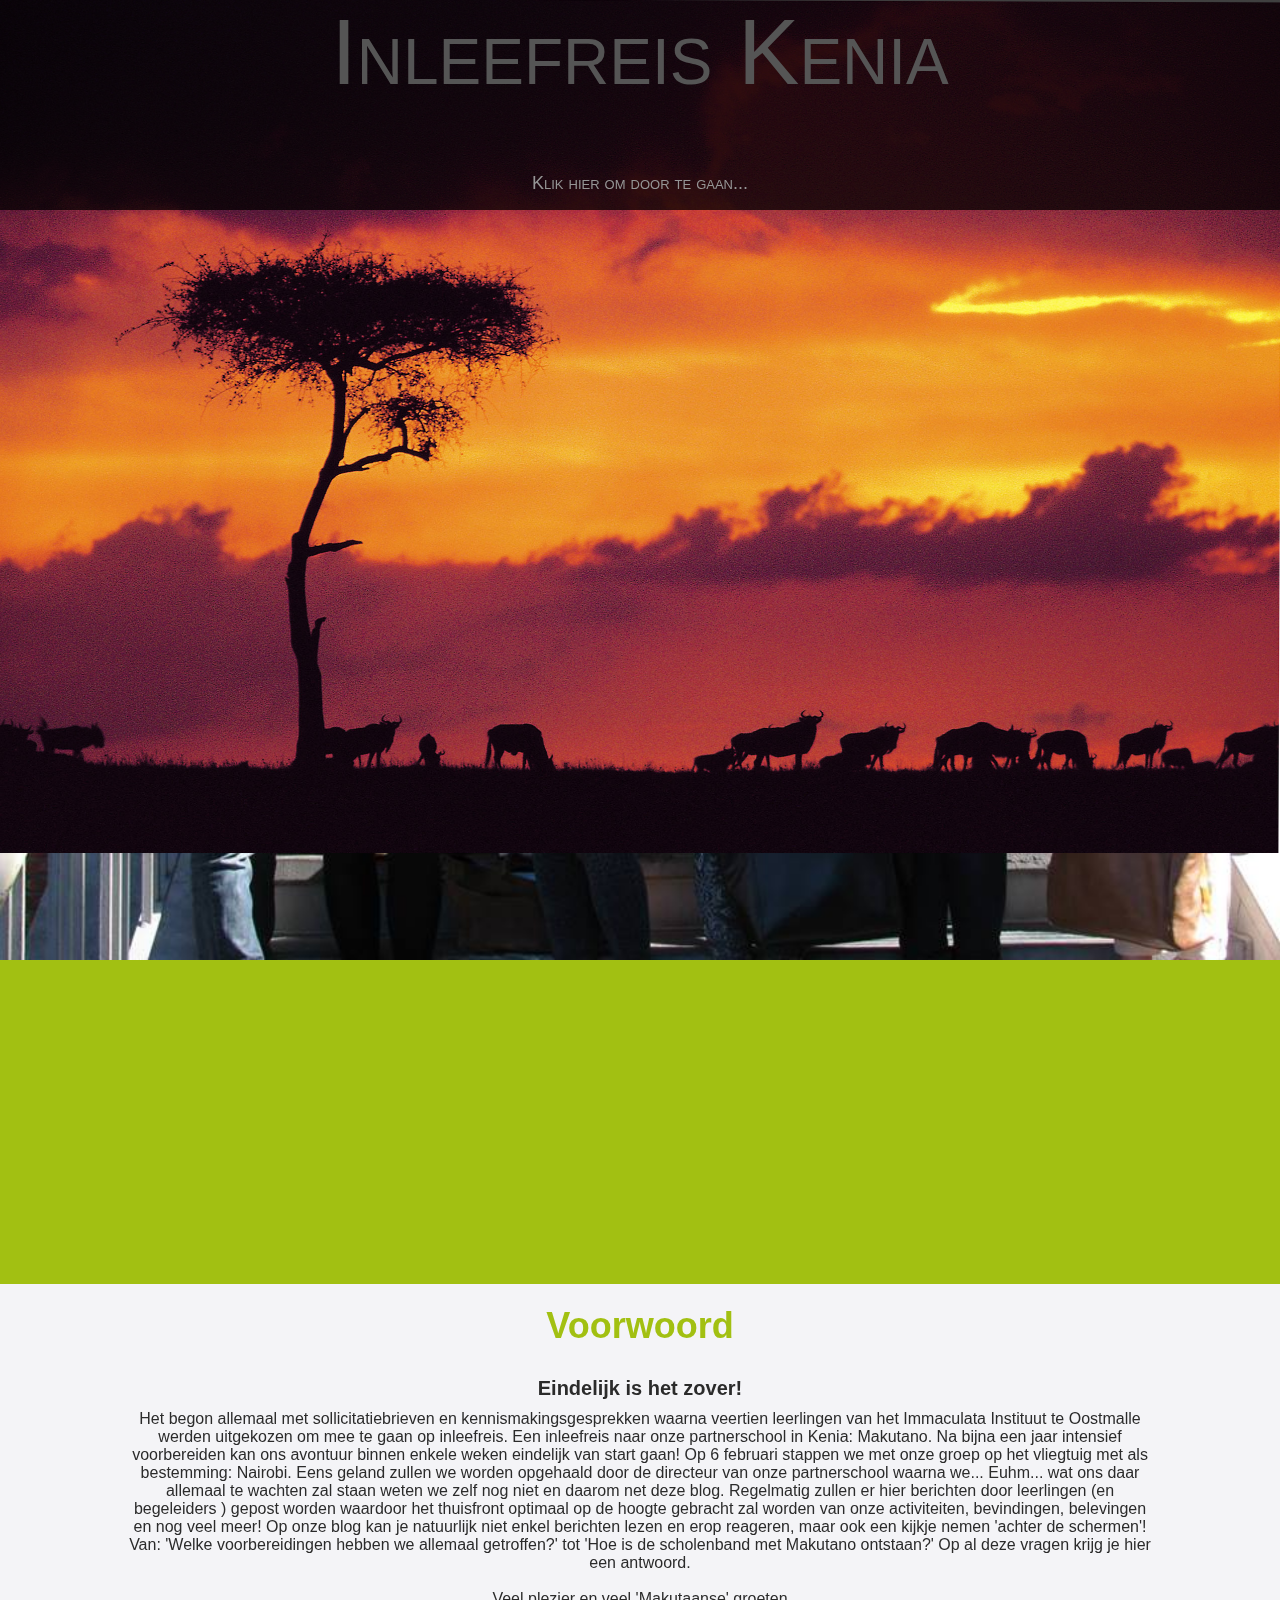
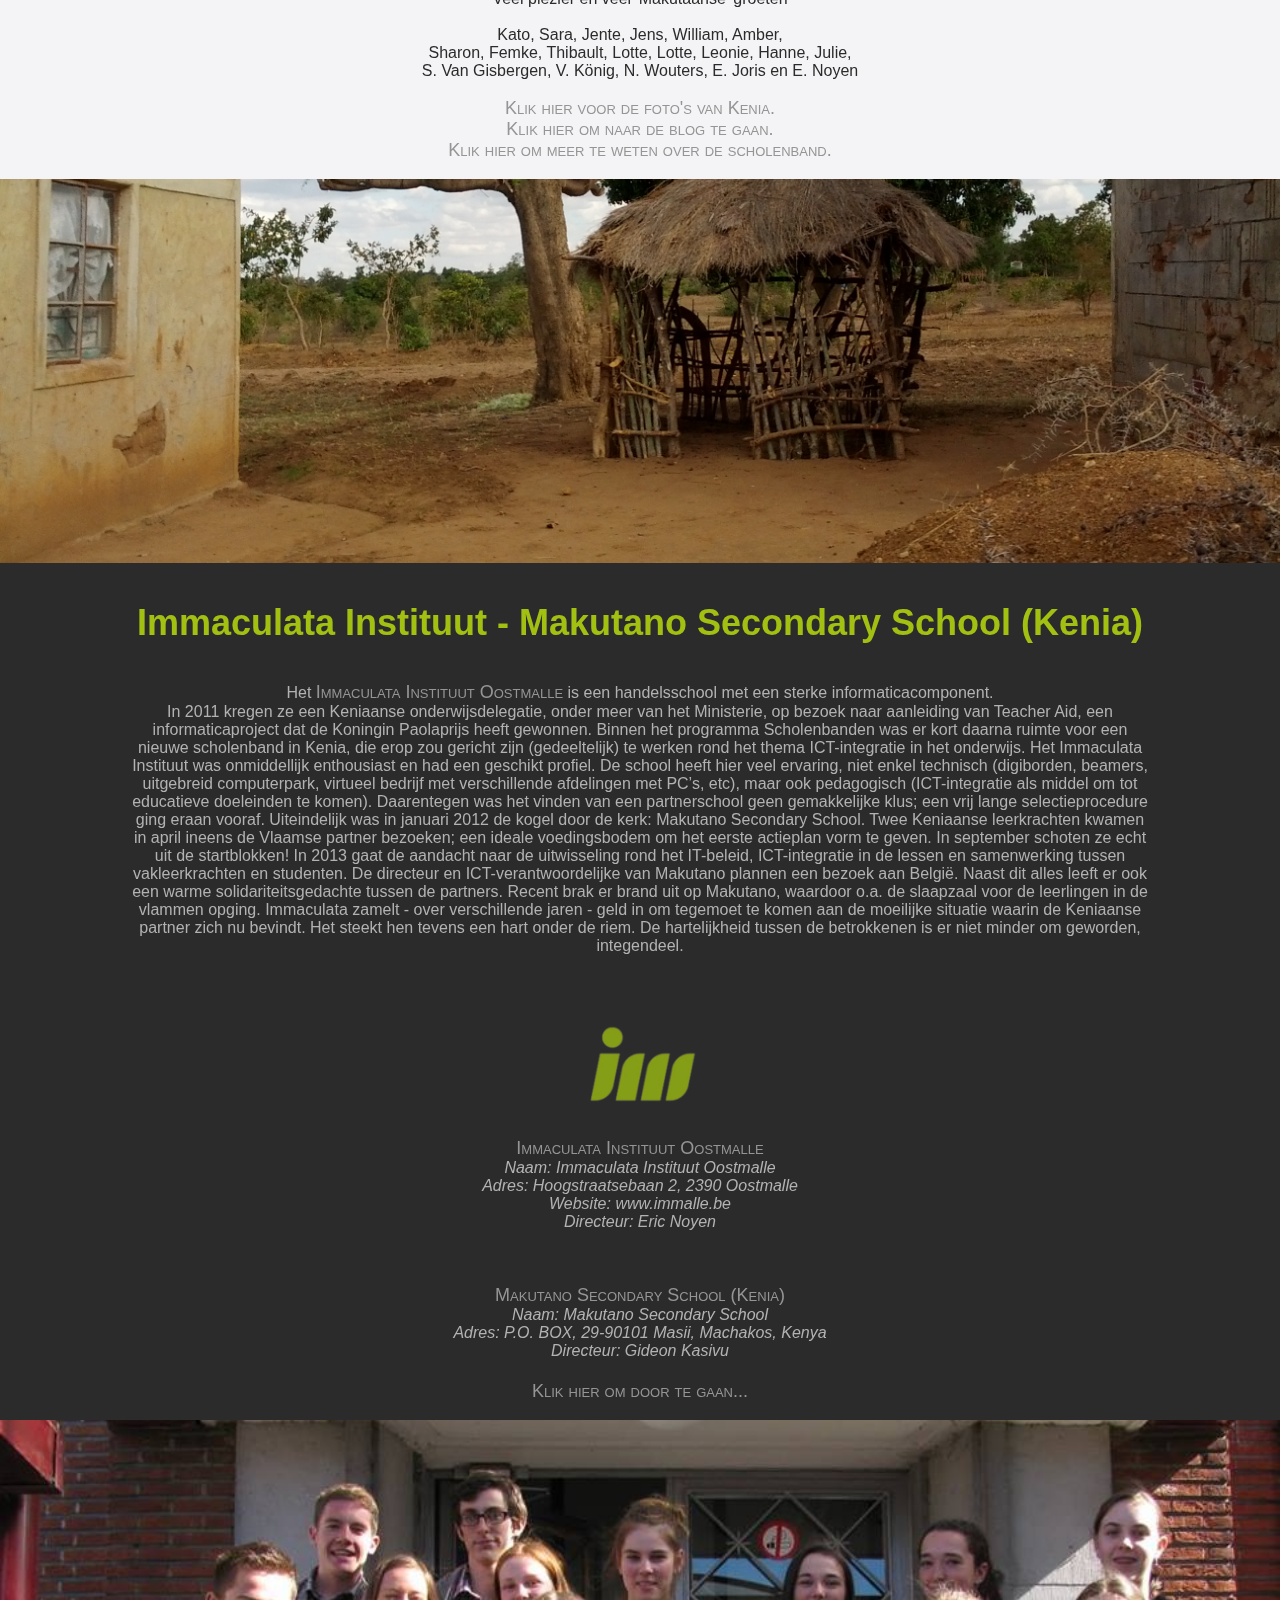
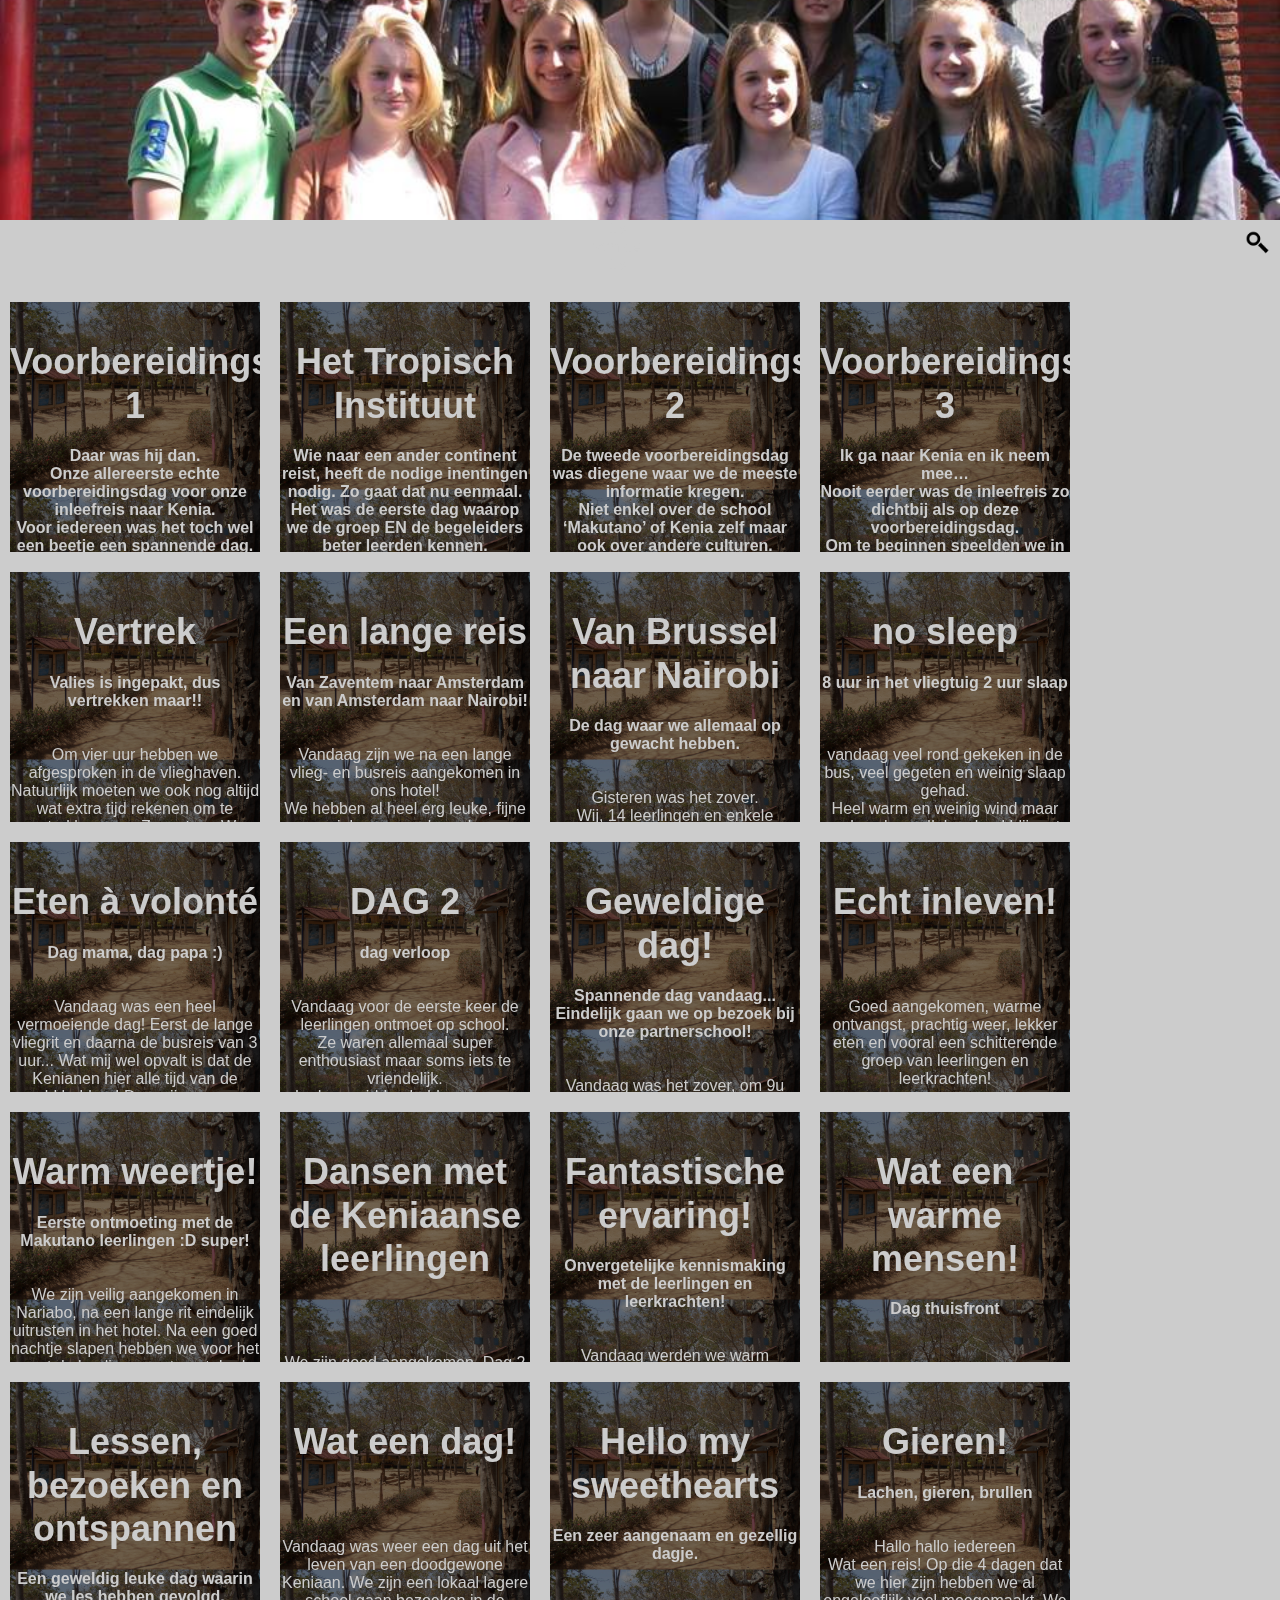
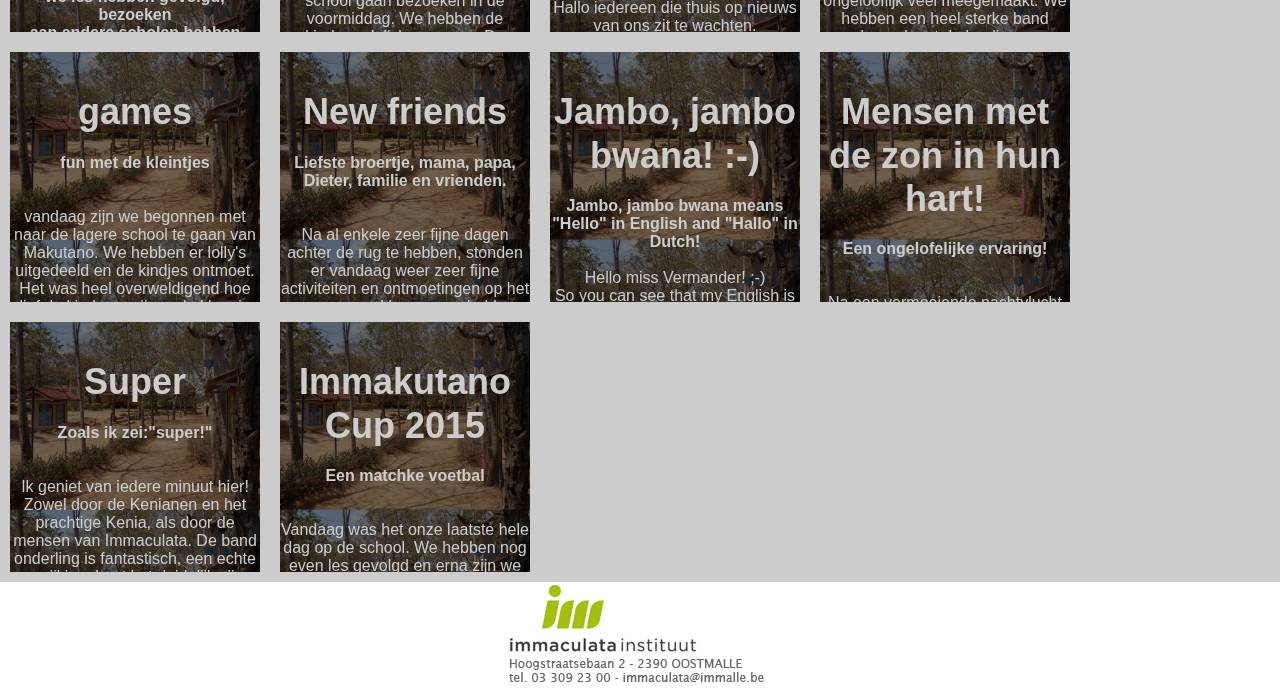
==== commit e0b1da9b: "blog" ====
--- a/index.html
+++ b/index.html
@@ -68,7 +68,7 @@
 <br><br>
 Veel plezier en veel &#39;Makutaanse&#39; groeten  <br><br>
 Kato, Sara, Jente, Jens, William, Amber,<br> Sharon, Femke, Thibault, Lotte, Lotte, Leonie, Hanne, Julie,<br> S. Van Gisbergen, V. König, N. Wouters, E. Joris en E. Noyen<br><br></p>
-<a href="https://drive.google.com/open?id=0B0zWV502k_YCdFNpQ0syRXV4d1U&authuser=0">Klik hier voor de foto's van Kenia.</a><br><br>
+<a href="https://drive.google.com/open?id=0B0zWV502k_YCdFNpQ0syRXV4d1U&authuser=0">Klik hier voor de foto's van Kenia.<a class="slideToP300"><br>Klik hier om naar de blog te gaan.</a></a><a id="slideToP200"><br>Klik hier om meer te weten over de scholenband.</a><br><br>
 			</div>
 		</section>
 		<section id="p200Uitleg" style="background:#2b2b2b;height: 100% !important;color:#A2C012;">
@@ -84,7 +84,7 @@
 <a href="https://immalle.be/" target="_blank">Immaculata Instituut Oostmalle</a><br><em>Naam: Immaculata Instituut Oostmalle <br> Adres: Hoogstraatsebaan 2, 2390 Oostmalle <br> Website: www.immalle.be <br> Directeur: Eric Noyen <br></em>
 <br><br><br>
 <a>Makutano Secondary School (Kenia)</a><br><em>Naam: Makutano Secondary School <br> Adres: P.O. BOX, 29-90101 Masii, Machakos, Kenya <br> Directeur: Gideon Kasivu</em>
-<br><br></p>
+<br><a class="slideToP300"><br>Klik hier om door te gaan...</a><br><br></p>
 
 			</div>
 		</section>
@@ -193,22 +193,66 @@
 				<div class='box' id='box15'><details class='box_N. Wouters'></details><div class='boxCaption' id='' style='display:none;'><div class='pf' style='background:url(IMG/wouters.jpg);background-size: auto 100%;'></div><a href='#box15'>N. Wouters<br>★★★★★<br>2015-02-08 19:35:26<br></a></div><div class='blogbox' id=''><div class='filter'><img class='Closebox' style='display:none;' src='IMG/close.png'/><img class='btnCommentbox' style='right: 30;' src='IMG/comments.png'/><div class='textbox'><p><br></p><h2>Fantastische ervaring!<br></h2><p><strong>Onvergetelijke kennismaking met de leerlingen en leerkrachten!<br>
 </strong><br><br>Vandaag werden we warm onthaald door de leerlingen. Het ijs was meteen gebroken nadat we allemaal samen op de dansvloer hebben gestaan. We kijken alweer uit naar morgen!<br>
 <br><br></p></div><div class='commentbox' style='display:none;height: 500px; width:100%;z-index:10000; position: static;'><br><br><div class='fb-comments' data-href='http://inleefreiskenya.github.io#blog15_Author:N. Wouters' data-numposts='2' data-colorscheme='dark' data-width='500' style=''></div></div></div></div></div>
-
 				<div class='box' id='box16'><details class='box_Julie'></details><div class='boxCaption' id='' style='display:none;'><div class='pf' style='background:url(IMG/julie.jpg);background-size: auto 100%;'></div><a href='#box16'>Julie<br>★★★★★<br>2015-02-08 19:49:06<br></a></div><div class='blogbox' id=''><div class='filter'><img class='Closebox' style='display:none;' src='IMG/close.png'/><img class='btnCommentbox' style='right: 30;' src='IMG/comments.png'/><div class='textbox'><p><br></p><h2>Wat een warme mensen!<br></h2><p><strong>Dag thuisfront<br>
 <br>
 </strong><br><br>Vandaag werden we warm onthaald door de mensen op de school. We hadden al snel een fijn gevoel. We hebben samen gedanst, gelachen en ook gemerkt dat we héél veel gemeenschappelijke dingen hebben! Het was een onvergetelijke dag!<br>
 <br><br></p></div><div class='commentbox' style='display:none;height: 500px; width:100%;z-index:10000; position: static;'><br><br><div class='fb-comments' data-href='http://inleefreiskenya.github.io#blog16_Author:Julie' data-numposts='2' data-colorscheme='dark' data-width='500' style=''></div></div></div></div></div>
 
-				
-				
-				
-				
-				
-				
-				
-				
-				
-				
+				<div class='box' id='box17'><details class='box_Jens'></details><div class='boxCaption' id='' style='display:none;'><div class='pf' style='background:url(IMG/jens.jpg);background-size: auto 100%;'></div><a href='#box17'>Jens<br>★★★★★<br>2015-02-09 23:48:21<br></a></div><div class='blogbox' id=''><div class='filter'><img class='Closebox' style='display:none;' src='IMG/close.png'/><img class='btnCommentbox' style='right: 30;' src='IMG/comments.png'/><div class='textbox'><p><br></p><h2>Lessen, bezoeken en ontspannen<br></h2><p><strong>Een geweldig leuke dag waarin we les hebben gevolgd, bezoeken<br>
+aan andere scholen hebben gebracht en we ontspant hebben.<br>
+</strong><br><br>De tweede dag van onze inleefreis begon met een beetje motregen... maar dat was gelukkig al snel over!<br>
+Met de bus trokken we richting Makutano waar we samen<br>
+met de leerlingen het ochtendritueel beleefden. Dit ritueel<br>
+werd vervolgd door enkele lessen die we mochten bijwonen.<br>
+Het was een zeer leerrijke dag. Ik heb een les wiskunde en Swahili gevolgd.<br>Ik zat in een klas waar de leerlingen het zeer grappig vonden<br>wanneer ik een poging deed om enkele woordjes Swahili te spreken.<br>Daarna hebben we een lagere school bezocht waar ik me net Koning Filip voelde. :-)<br>Alle kindjes stonden met grote ogen en vol verwondering naar ons te staren en we hebben er zeker honderden een hand gegeven!<br>Een zeer unieke ervaring waar ik toch wel even bij stil heb gestaan was het.<br><br>Na deze vermoeiende dag trokken we naar een klein café waar we iets gedronken en gedanst hebben! De limbo was super! :-)<br>Het was nogmaals een dag om nooit meer te vergeten!!!
+<br><br></p></div><div class='commentbox' style='display:none;height: 500px; width:100%;z-index:10000; position: static;'><br><br><div class='fb-comments' data-href='http://inleefreiskenya.github.io#blog17_Author:Jens' data-numposts='2' data-colorscheme='dark' data-width='500' style=''></div></div></div></div></div>
+
+				<div class='box' id='box18'><details class='box_Hanne'></details><div class='boxCaption' id='' style='display:none;'><div class='pf' style='background:url(IMG/hanne.jpg);background-size: auto 100%;'></div><a href='#box18'>Hanne<br>★★★★★<br>2015-02-10 19:00:08<br></a></div><div class='blogbox' id=''><div class='filter'><img class='Closebox' style='display:none;' src='IMG/close.png'/><img class='btnCommentbox' style='right: 30;' src='IMG/comments.png'/><div class='textbox'><p><br></p><h2>Wat een dag!<br></h2><p><strong><br>
+</strong><br><br>Vandaag was weer een dag uit het leven van een doodgewone Keniaan. We zijn een lokaal lagere school gaan bezoeken in de voormiddag. We hebben de kinderen lolly&#39;s gegeven. De kinderen waren hier echt dolgelukkig mee. Het was zo tof om deze kinderen te kunnen maken met zoiets kleins. De kinderen daar waren zo lief en zo gelukkig dat ik er zelf ook gewoon meteen gelukkig van werd. Na het eten zijn we naar de middelbare school gegaan. Daar hebben we activiteiten gedaan met de studenten daar. Wanneer ik met de leerlingen praat merk ik altijd hoe gelijk we eigelijk zijn. We hebben veel gedanst en speelpleinspelletjes gespeelt maar deze vielen niet zo goed zo goed in de smaak. Het was weeral een top dagje! <br>
+<br><br></p></div><div class='commentbox' style='display:none;height: 500px; width:100%;z-index:10000; position: static;'><br><br><div class='fb-comments' data-href='http://inleefreiskenya.github.io#blog18_Author:Hanne' data-numposts='2' data-colorscheme='dark' data-width='500' style=''></div></div></div></div></div>
+
+				<div class='box' id='box19'><details class='box_Sharon'></details><div class='boxCaption' id='' style='display:none;'><div class='pf' style='background:url(IMG/sharon.jpg);background-size: auto 100%;'></div><a href='#box19'>Sharon<br>★★★★☆<br>2015-02-10 19:16:43<br></a></div><div class='blogbox' id=''><div class='filter'><img class='Closebox' style='display:none;' src='IMG/close.png'/><img class='btnCommentbox' style='right: 30;' src='IMG/comments.png'/><div class='textbox'><p><br></p><h2>Hello my sweethearts<br></h2><p><strong>Een zeer aangenaam en gezellig dagje.<br>
+</strong><br><br>Hallo iedereen die thuis op nieuws van ons zit te wachten.<br>
+Over het algemeen hebben we al fantastische dagen achter de rug. Wat we hier allemaal al gezien en gedaan hebben is ongeloofelijk.<br>
+De mensen zjin hier zo warm, zo vriendelijk en zo hetzelfde als ons. Ook al beseffen de mensen in Belgie dit niet allemaal.<br>We zijn enkele lagere scholen gaan bezoeken en de kindjes daar werden helemaal gek toen ze ons zagen.<br>Ze durfden ons eerst niet goed aanraken maar toen een iemand het deed, volgde een hele menigte. Ze voelden aan mijn haar en zeiden dat dit ongeloofelijk lang en mooi was.<br>Super veel liefde krijg je ervan. Morgen is het al onze laatste dag op het schooltje. <br> Wat ga ik het zo hard missen, maar anderzijds heb ik ook wel zin in de safari!<br> Alleen jammer dat je banden hebt opgebouwd die je nooit meer gaat terug hebben.<br> Tot zaterdag iedereen! <br><br>Groetjes Sharon!<br>
+<br><br></p></div><div class='commentbox' style='display:none;height: 500px; width:100%;z-index:10000; position: static;'><br><br><div class='fb-comments' data-href='http://inleefreiskenya.github.io#blog19_Author:Sharon' data-numposts='2' data-colorscheme='dark' data-width='500' style=''></div></div></div></div></div>
+
+				<div class='box' id='box20'><details class='box_Femke'></details><div class='boxCaption' id='' style='display:none;'><div class='pf' style='background:url(IMG/femke.jpg);background-size: auto 100%;'></div><a href='#box20'>Femke<br>★★★★☆<br>2015-02-10 19:31:07<br></a></div><div class='blogbox' id=''><div class='filter'><img class='Closebox' style='display:none;' src='IMG/close.png'/><img class='btnCommentbox' style='right: 30;' src='IMG/comments.png'/><div class='textbox'><p><br></p><h2>Gieren!<br></h2><p><strong>Lachen, gieren, brullen<br>
+</strong><br><br>Hallo hallo iedereen<br>
+Wat een reis! Op die 4 dagen dat we hier zijn hebben we al ongelooflijk veel meegemaakt. We hebben een heel sterke band opgebouwd met de leerlingen van de school Makutano Secondary School.<br>
+De leerlingen zijn ongelooflijk lief, behulpzaam, gastvriendelijk en gieren!<br>En nu vragen jullie je zeker af waarom gieren? Samen met Hanne heb ik enkele leerlingen Nederlandse woorden geleerd en zij ons Swahili woorden. Het is super tof om elkaars taal te leren kennen.<br>Morgen is het de laatste dag dat we de leerlingen zien en daarna vertrekken we op safari, waar ik enorm hard naar uitkijk maar tegelijkertijd de leerlingen extreem hard ga missen. Maar zolang we contact houden komt dit wel in orde.<br>Verdere verhalen horen jullie allemaal zaterdag!! Tot dan!<br><br>Bisous, Femke<br>
+<br><br></p></div><div class='commentbox' style='display:none;height: 500px; width:100%;z-index:10000; position: static;'><br><br><div class='fb-comments' data-href='http://inleefreiskenya.github.io#blog20_Author:Femke' data-numposts='2' data-colorscheme='dark' data-width='500' style=''></div></div></div></div></div>
+
+				<div class='box' id='box21'><details class='box_Lotte Vd S'></details><div class='boxCaption' id='' style='display:none;'><div class='pf' style='background:url(IMG/vds.jpg);background-size: auto 100%;'></div><a href='#box21'>Lotte Vd S<br>★★★★★<br>2015-02-10 19:45:14<br></a></div><div class='blogbox' id=''><div class='filter'><img class='Closebox' style='display:none;' src='IMG/close.png'/><img class='btnCommentbox' style='right: 30;' src='IMG/comments.png'/><div class='textbox'><p><br></p><h2>games<br></h2><p><strong>fun met de kleintjes<br>
+</strong><br><br>vandaag zijn we begonnen met naar de lagere school te gaan van Makutano. We hebben er lolly&#39;s uitgedeeld en de kindjes ontmoet. Het was heel overweldigend hoe lief de kinderen zijn, ookal ken je ze niet. Ze zaten aan mijn haar want in de school moeten alle kinderen hun haar kort houden omdat het onderhoud te moeilijk is en te veel kost. Ze vonden de lolly&#39;s en ons bezoek geweldig. Daarna zijn we terug naar het hotel geweest om te eten en daarna terug zijn we naar Makutano teruggekeerd en hebben we daar spelletjes gespeeld met de leerlingen zoals voetbal, uno en volleybal enzo voort we hebben ons echt geamuseerd. Ik heb echt nu al spijt dat het morgen onze laatste dag is op Makutano maar we gaan een fijn afschijd doen en dan op naar het safariepark jeeeeeeej :) <br>
+<br><br></p></div><div class='commentbox' style='display:none;height: 500px; width:100%;z-index:10000; position: static;'><br><br><div class='fb-comments' data-href='http://inleefreiskenya.github.io#blog21_Author:Lotte Vd S' data-numposts='2' data-colorscheme='dark' data-width='500' style=''></div></div></div></div></div>
+
+				<div class='box' id='box22'><details class='box_Amber'></details><div class='boxCaption' id='' style='display:none;'><div class='pf' style='background:url(IMG/amber.jpg);background-size: auto 100%;'></div><a href='#box22'>Amber<br>★★★★★<br>2015-02-10 20:15:53<br></a></div><div class='blogbox' id=''><div class='filter'><img class='Closebox' style='display:none;' src='IMG/close.png'/><img class='btnCommentbox' style='right: 30;' src='IMG/comments.png'/><div class='textbox'><p><br></p><h2>New friends<br></h2><p><strong>Liefste broertje, mama, papa, Dieter, familie en vrienden.<br>
+</strong><br><br>
+Na al enkele zeer fijne dagen achter de rug  te hebben, stonden er vandaag weer zeer fijne activiteiten en ontmoetingen op het programma. Vanmorgen hebben we als eerste nog de lagere school van Immakutano bezocht. Net zoals gisteren waren deze kinderen vol enthousiasme bij onze komst. Nadat we de leerlingen snoep hadden gegeven en elkaar beter hadden leren kennen gingen we terug naar het hotel om daar nog een maaltijd te eten. Vanaf daar vertrokken we weer naar Immakutano om daar mee aan sport en spel te doen met medeleerlingen. Ook deze nammidag was weer goed gevuld. Na al deze dagen besefte we op het einde van de dag, dat onze band al zeer sterk is geworden met de leerlingen van Immakutano. Op onze busreis terug naar het hotel hebben we onze belevenissen met elkaar gedeeld en hier en daar werd er wel eens een traantje weggepinkt. Wetende dat het morgen onze laatste momenten met onze nieuwe vrienden zijn. In deze dagen hebben we van hen veel kunnen leren over hoe zij en wij denken over bepaalde zaken. En zelfs al hebben we een zeer verschillende leefwereld, toch zijn we niet zo verschillend van elkaar dan we meestal zouden denken. <br>
+<br><br></p></div><div class='commentbox' style='display:none;height: 500px; width:100%;z-index:10000; position: static;'><br><br><div class='fb-comments' data-href='http://inleefreiskenya.github.io#blog22_Author:Amber' data-numposts='2' data-colorscheme='dark' data-width='500' style=''></div></div></div></div></div>
+
+				<div class='box' id='box23'><details class='box_Jens'></details><div class='boxCaption' id='' style='display:none;'><div class='pf' style='background:url(IMG/jens.jpg);background-size: auto 100%;'></div><a href='#box23'>Jens<br>★★★★★<br>2015-02-10 20:47:22<br></a></div><div class='blogbox' id=''><div class='filter'><img class='Closebox' style='display:none;' src='IMG/close.png'/><img class='btnCommentbox' style='right: 30;' src='IMG/comments.png'/><div class='textbox'><p><br></p><h2>Jambo, jambo bwana! :-)<br></h2><p><strong>Jambo, jambo bwana means &quot;Hello&quot; in English and &quot;Hallo&quot; in Dutch!<br>
+</strong><br>Hello miss Vermander! ;-) <br>So you can see that my English is a lot better geworden in Kenya!<br>
+<br>
+I have talk a lot with the students in our partnerschool Makutano and 
+they understood me very well!<br>
+It&#39;s very difficult to write this message four <br>~this is express a folt!~<br> you because talking English is much easier than writing.<br>Maybe I can take tommorow a very nice selfie with Hanne with a tiger or another animal because<br>we&#39;re gowing on Safari <br>~not the drank but that one with the beasts grrrr :-)~<br>We will do a very nice teken <br>~I can not come at the right word...~<br>so you can see than<br>that everything is alright! :-)<br><br>I&#39;m going end with the words TANK YOU FOR READING because I think it was not easy for you! And I wish you also a lot of nice warm greatz!!!<br><br>P.S. Al bovenstaande fouten waren met opzet :-) Ik hoop dat u goed heeft kunnen lachen ;-)
+<br><br></p></div><div class='commentbox' style='display:none;height: 500px; width:100%;z-index:10000; position: static;'><br><br><div class='fb-comments' data-href='http://inleefreiskenya.github.io#blog23_Author:Jens' data-numposts='2' data-colorscheme='dark' data-width='500' style=''></div></div></div></div></div>
+				<div class='box' id='box24'><details class='box_V. Koenig'></details><div class='boxCaption' id='' style='display:none;'><div class='pf' style='background:url(IMG/konig.jpg);background-size: auto 100%;'></div><a href='#box24'>V. König<br>★★★★☆<br>2015-02-10 21:15:55<br></a></div><div class='blogbox' id=''><div class='filter'><img class='Closebox' style='display:none;' src='IMG/close.png'/><img class='btnCommentbox' style='right: 30;' src='IMG/comments.png'/><div class='textbox'><p><br></p><h2>Mensen met de zon in hun hart!<br></h2><p><strong>Een ongelofelijke ervaring!<br>
+</strong><br><br>Na een vermoeiende nachtvlucht kwamen we zaterdagmorgend aan in een prachtig land. Spijtig genoeg was Sara haar koffer niet aangekomen, maar met goeie moed begonnen we aan ons avontuur dat meer dan een jaar geleden begon.<br>
+Ik genoot met volle teugen van de zon. Het warme ontvangst leerde ons al snel hoe warm en vriendelijk onze gastgevers zijn. Voor mij was de fijnste ervaring om te zien dat de zon werkelijk in deze mensen hun hart zit. Ons doel van deze reis was om gelijkenissen te ontdekken. Ik kan enkel maar erkennen dat mensen overal ter wereld net hetzelfde zijn!<br>We zijn nog maar halfweg, maar ik ben er zeker van dat ik deze reis zeker nog eens terug wil doen.<br>
+<br><br></p></div><div class='commentbox' style='display:none;height: 500px; width:100%;z-index:10000; position: static;'><br><br><div class='fb-comments' data-href='http://inleefreiskenya.github.io#blog24_Author:V. Koenig' data-numposts='2' data-colorscheme='dark' data-width='500' style=''></div></div></div></div></div>
+
+				<div class='box' id='box25'><details class='box_E. Joris'></details><div class='boxCaption' id='' style='display:none;'><div class='pf' style='background:url(IMG/joris.jpg);background-size: auto 100%;'></div><a href='#box25'>E. Joris<br>★★★★★<br>2015-02-10 21:44:02<br></a></div><div class='blogbox' id=''><div class='filter'><img class='Closebox' style='display:none;' src='IMG/close.png'/><img class='btnCommentbox' style='right: 30;' src='IMG/comments.png'/><div class='textbox'><p><br></p><h2>Super<br></h2><p><strong>Zoals ik zei:&quot;super!&quot;<br>
+</strong><br><br>Ik geniet van iedere minuut hier! Zowel door de Kenianen en het prachtige Kenia, als door de mensen van Immaculata. De band onderling is fantastisch, een echte verrijking. Laat het duidelijk zijn, deze reis is voor iedereen een aanrader!<br>
+Groetjes<br>
+<br><br></p></div><div class='commentbox' style='display:none;height: 500px; width:100%;z-index:10000; position: static;'><br><br><div class='fb-comments' data-href='http://inleefreiskenya.github.io#blog25_Author:E. Joris' data-numposts='2' data-colorscheme='dark' data-width='500' style=''></div></div></div></div></div>
+
+				<div class='box' id='box26'><details class='box_Thibault'></details><div class='boxCaption' id='' style='display:none;'><div class='pf' style='background:url(IMG/thibault.jpg);background-size: auto 100%;'></div><a href='#box26'>Thibault<br>★★★★★<br>2015-02-10 21:54:24<br></a></div><div class='blogbox' id=''><div class='filter'><img class='Closebox' style='display:none;' src='IMG/close.png'/><img class='btnCommentbox' style='right: 30;' src='IMG/comments.png'/><div class='textbox'><p><br></p><h2>Immakutano Cup 2015<br></h2><p><strong>Een matchke voetbal<br>
+</strong><br><br>Vandaag was het onze laatste hele dag op de school. We hebben nog even les gevolgd en erna zijn we naar de lagere school van Makutano. Met de snoepjesdie we aan de kleine kindjes hebben gegeven, waren ze heel blij mee. In de namiddag was het sport. Ik heb een voetbalmatch georganiseerd en heb de winnende ploeg een beker gegeven. Ze waren ongeloofelijk gelukkig.<br>De liefde die wij hier krijgen van de mensen is echt geweldig! Deze reis is een grote ervaring die ik nooit zal vergeten<br>
+<br><br></p></div><div class='commentbox' style='display:none;height: 500px; width:100%;z-index:10000; position: static;'><br><br><div class='fb-comments' data-href='http://inleefreiskenya.github.io#blog26_Author:Thibault' data-numposts='2' data-colorscheme='dark' data-width='500' style=''></div></div></div></div></div>
+
 				
 				
 				
@@ -278,6 +322,12 @@
 		$('#Index').click(function(){
 			$("html, body").animate({scrollTop: $('#p100Home').offset().top }, 1000);
 		});
+		$('#slideToP200').click(function(){
+			$("html, body").animate({scrollTop: $('#p200Uitleg').offset().top }, 1000);
+		});
+		$('.slideToP300').click(function(){
+			$("html, body").animate({scrollTop: $('#p300Blog').offset().top }, 1000);
+		});
 		
 		$( "#MenuButton, .MenuButton" ).click(function() {
 			if ($('header').attr('class') == "Open")
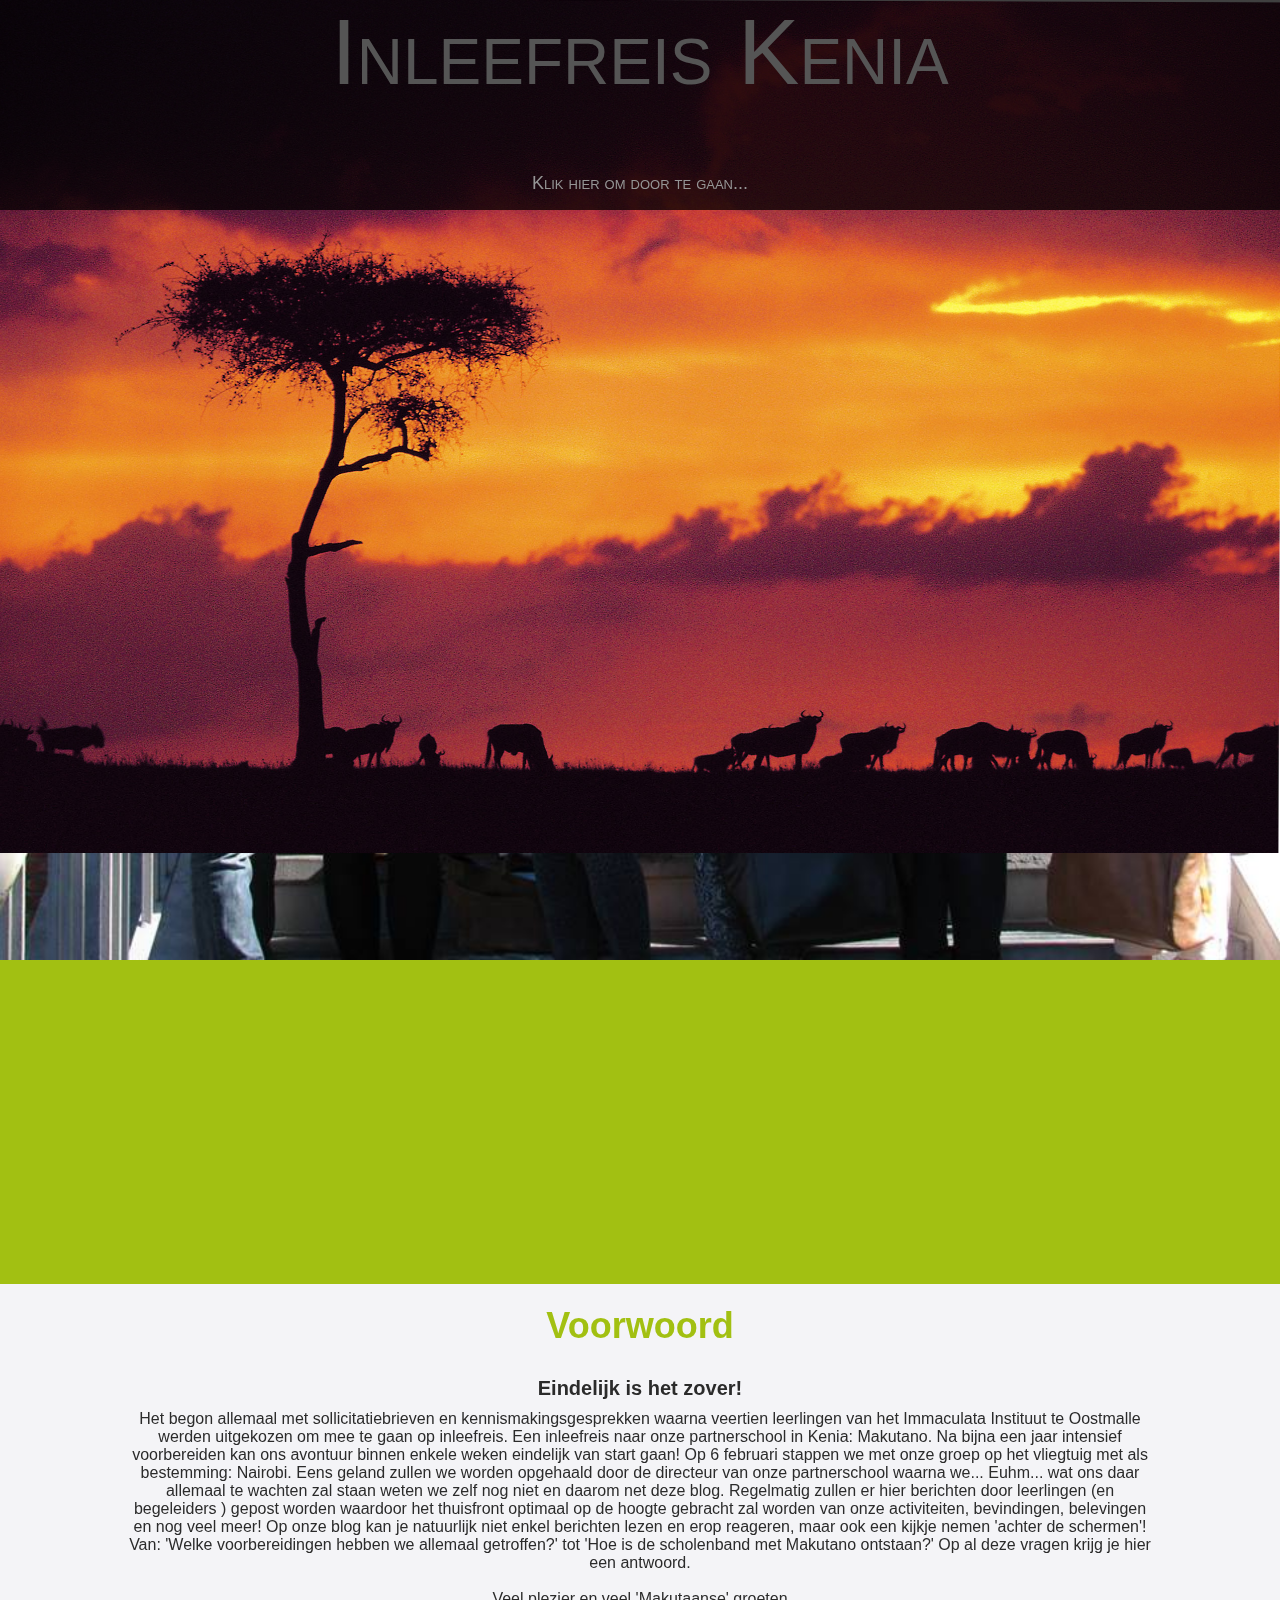
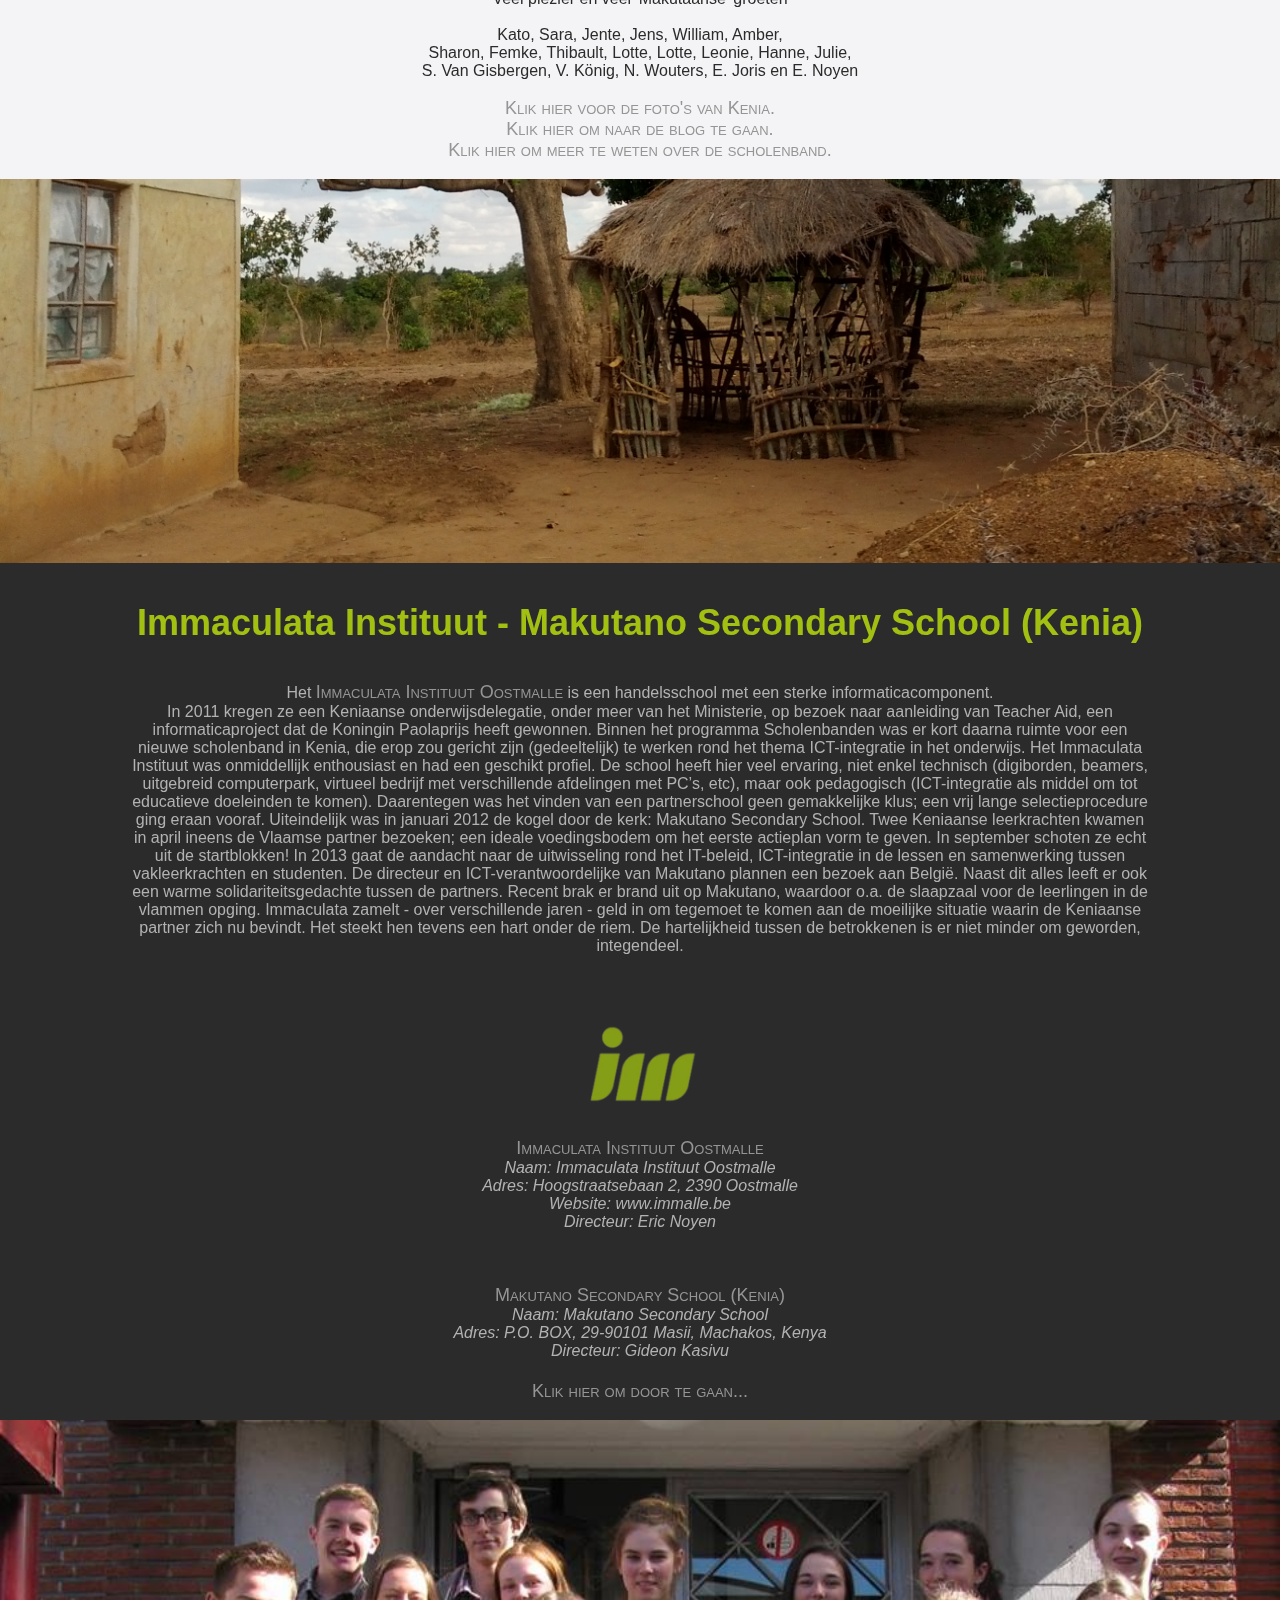
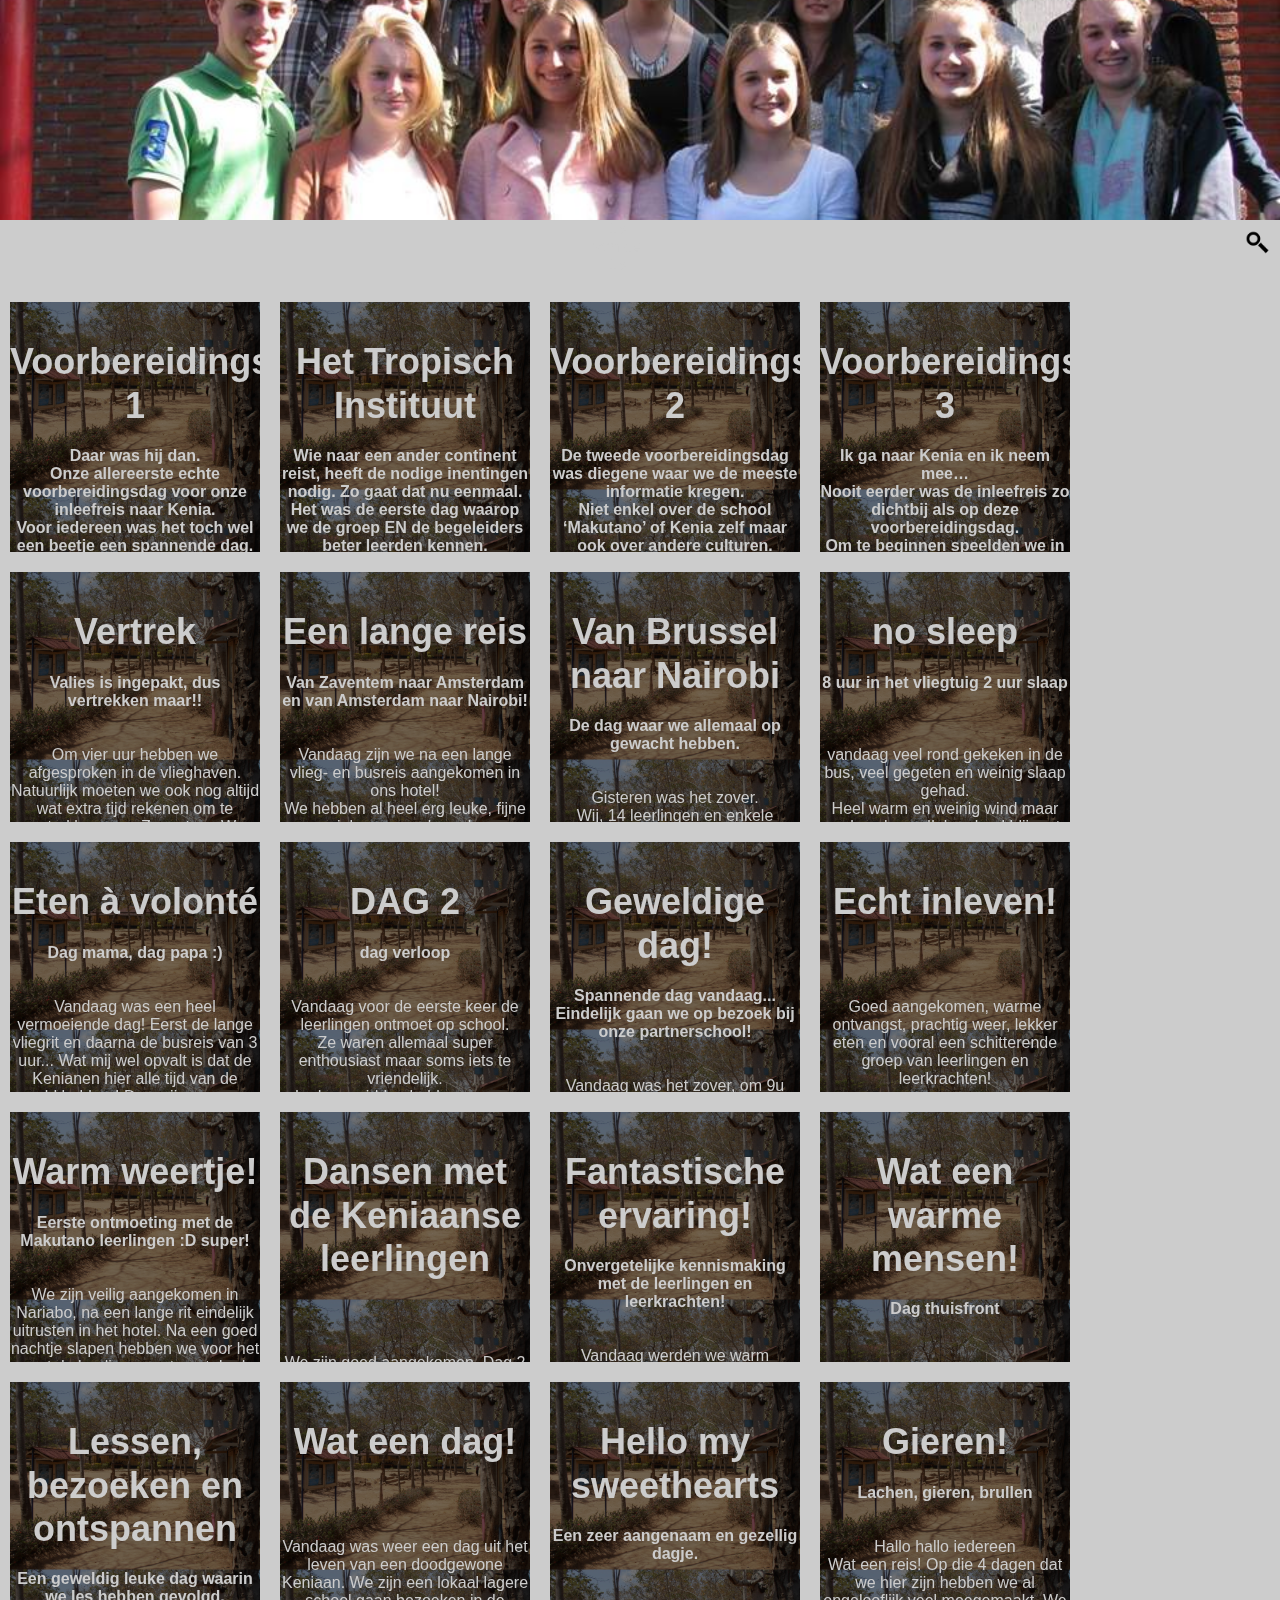
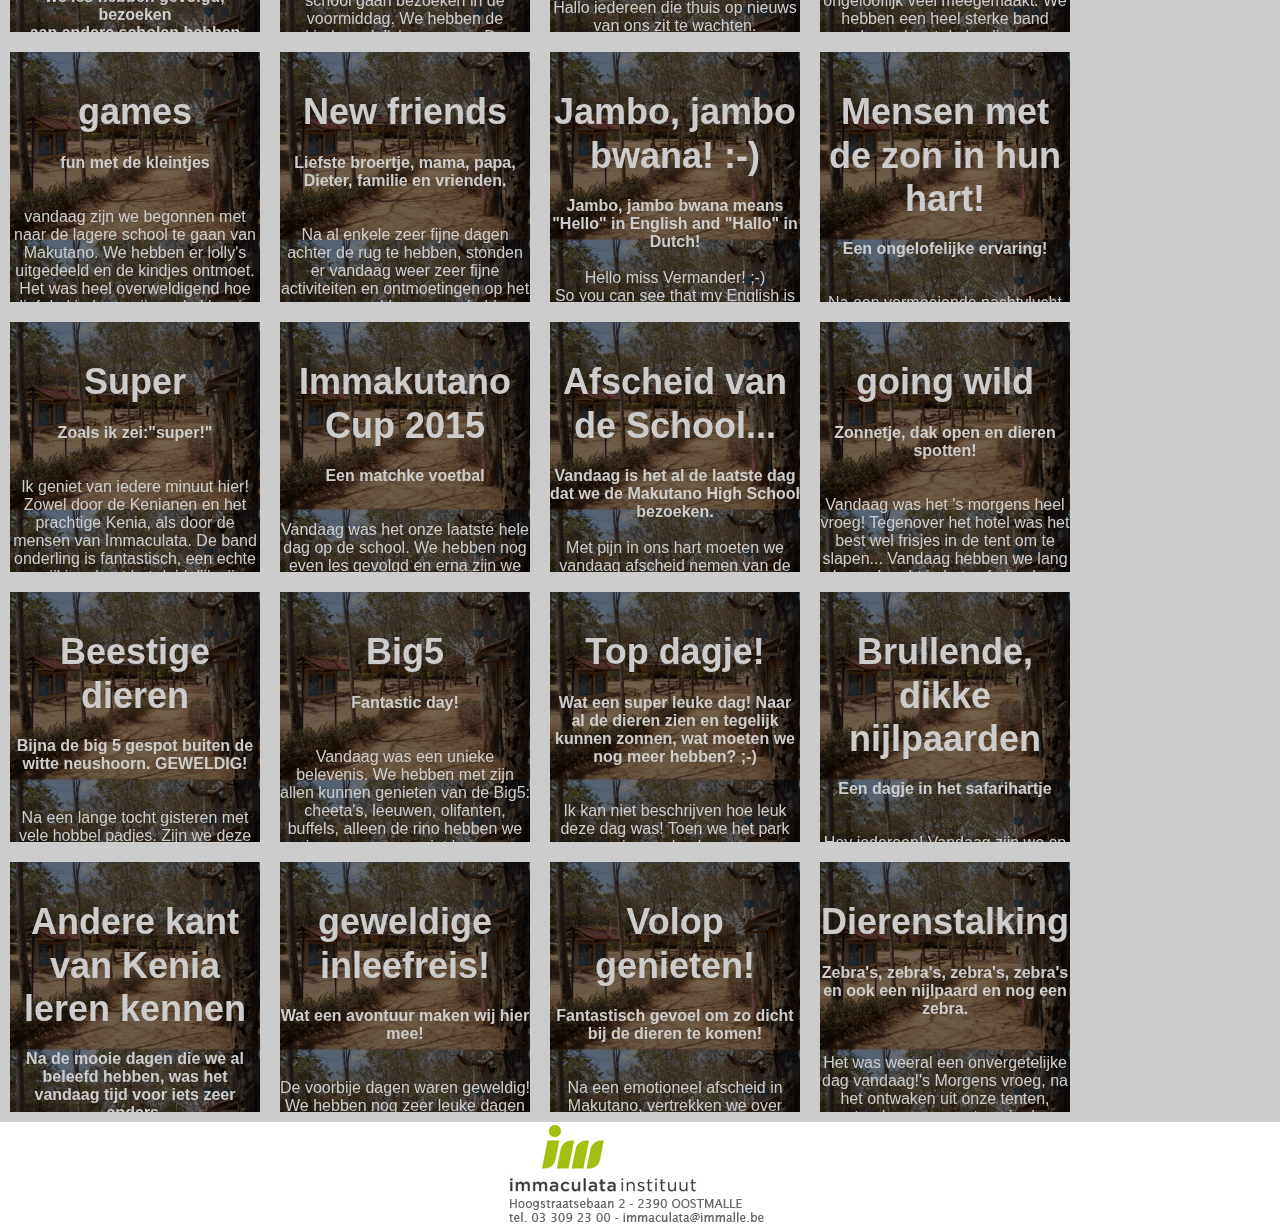
==== commit c112e62e: "blog" ====
--- a/index.html
+++ b/index.html
@@ -139,7 +139,7 @@
 
 				<div class='box' id='box5'><details class='box_William'></details><div class='boxCaption' id='' style='display:none;'><div class='pf' style='background:url(IMG/william.jpg);background-size: auto 100%;'></div><a href='#box5'>William<br>★★★★★<br>2015-02-06 13:35:46<br></a></div><div class='blogbox' id=''><div class='filter'><img class='Closebox' style='display:none;' src='IMG/close.png'/><img class='btnCommentbox' style='right: 30;' src='IMG/comments.png'/><div class='textbox'><p><br></p><h2>Vertrek<br></h2><p><strong>Valies is ingepakt, dus vertrekken maar!!<br>
 </strong><br><br>Om vier uur hebben we afgesproken in de vlieghaven.<br>
-Natuurlijk moeten we ook nog altijd wat extra tijd rekenen om te vertrekken naar Zaventem. We nemen eerst naar Rotterdam, waar we dan overstappen, en dan, naar Nairobi. Waardat de bus ons komt ophalen.<br>
+Natuurlijk moeten we ook nog altijd wat extra tijd rekenen om te vertrekken naar Zaventem. We nemen eerst naar Schiphol, waar we dan overstappen, en dan, naar Nairobi. Waardat de bus ons komt ophalen.<br>
 <br><br></p></div><div class='commentbox' style='display:none;height: 500px; width:100%;z-index:10000; position: static;'><br><br><div class='fb-comments' data-href='http://inleefreiskenya.github.io#blog5_Author:William' data-numposts='2' data-colorscheme='dark' data-width='500' style=''></div></div></div></div></div>
 
 				<div class='box' id='box6'><details class='box_Jens'></details><div class='boxCaption' id='' style='display:none;'><div class='pf' style='background:url(IMG/jens.jpg);background-size: auto 100%;'></div><a href='#box6'>Jens<br>★★★★☆<br>2015-02-07 16:31:30<br></a></div><div class='blogbox' id=''><div class='filter'><img class='Closebox' style='display:none;' src='IMG/close.png'/><img class='btnCommentbox' style='right: 30;' src='IMG/comments.png'/><div class='textbox'><p><br></p><h2>Een lange reis<br></h2><p><strong>Van Zaventem naar Amsterdam<br>
@@ -237,7 +237,7 @@
 <br>
 I have talk a lot with the students in our partnerschool Makutano and 
 they understood me very well!<br>
-It&#39;s very difficult to write this message four <br>~this is express a folt!~<br> you because talking English is much easier than writing.<br>Maybe I can take tommorow a very nice selfie with Hanne with a tiger or another animal because<br>we&#39;re gowing on Safari <br>~not the drank but that one with the beasts grrrr :-)~<br>We will do a very nice teken <br>~I can not come at the right word...~<br>so you can see than<br>that everything is alright! :-)<br><br>I&#39;m going end with the words TANK YOU FOR READING because I think it was not easy for you! And I wish you also a lot of nice warm greatz!!!<br><br>P.S. Al bovenstaande fouten waren met opzet :-) Ik hoop dat u goed heeft kunnen lachen ;-)
+It&#39;s very difficult to write this message four you because talking English is much easier than writing.<br>~this are express folts :-)~<br>Maybe I can take tommorow a very nice selfie with Hanne with a tiger or another animal because<br>we&#39;re gowing on Safari <br>~not the drank but that one with the beasts grrrr :-)~<br>We will do a very nice teken <br>~I can not come at the right word...~<br>so you can see than<br>that everything is alright! :-)<br><br>I&#39;m going end with the words TANK YOU FOR READING because I think it was not easy for you! And I wish you also a lot of nice warm greatz!!!<br><br>P.S. Al bovenstaande fouten waren met opzet :-) Ik hoop dat u goed heeft kunnen lachen ;-)
 <br><br></p></div><div class='commentbox' style='display:none;height: 500px; width:100%;z-index:10000; position: static;'><br><br><div class='fb-comments' data-href='http://inleefreiskenya.github.io#blog23_Author:Jens' data-numposts='2' data-colorscheme='dark' data-width='500' style=''></div></div></div></div></div>
 				<div class='box' id='box24'><details class='box_V. Koenig'></details><div class='boxCaption' id='' style='display:none;'><div class='pf' style='background:url(IMG/konig.jpg);background-size: auto 100%;'></div><a href='#box24'>V. König<br>★★★★☆<br>2015-02-10 21:15:55<br></a></div><div class='blogbox' id=''><div class='filter'><img class='Closebox' style='display:none;' src='IMG/close.png'/><img class='btnCommentbox' style='right: 30;' src='IMG/comments.png'/><div class='textbox'><p><br></p><h2>Mensen met de zon in hun hart!<br></h2><p><strong>Een ongelofelijke ervaring!<br>
 </strong><br><br>Na een vermoeiende nachtvlucht kwamen we zaterdagmorgend aan in een prachtig land. Spijtig genoeg was Sara haar koffer niet aangekomen, maar met goeie moed begonnen we aan ons avontuur dat meer dan een jaar geleden begon.<br>
@@ -253,15 +253,55 @@
 </strong><br><br>Vandaag was het onze laatste hele dag op de school. We hebben nog even les gevolgd en erna zijn we naar de lagere school van Makutano. Met de snoepjesdie we aan de kleine kindjes hebben gegeven, waren ze heel blij mee. In de namiddag was het sport. Ik heb een voetbalmatch georganiseerd en heb de winnende ploeg een beker gegeven. Ze waren ongeloofelijk gelukkig.<br>De liefde die wij hier krijgen van de mensen is echt geweldig! Deze reis is een grote ervaring die ik nooit zal vergeten<br>
 <br><br></p></div><div class='commentbox' style='display:none;height: 500px; width:100%;z-index:10000; position: static;'><br><br><div class='fb-comments' data-href='http://inleefreiskenya.github.io#blog26_Author:Thibault' data-numposts='2' data-colorscheme='dark' data-width='500' style=''></div></div></div></div></div>
 
-				
-				
-				
-				
-				
-				
-				
-				
-				
+				<div class='box' id='box27'><details class='box_Groep'></details><div class='boxCaption' id='' style='display:none;'><div class='pf' style='background:url(IMG/Groep.jpg);background-size: auto 100%;'></div><a href='#box27'>Jens en William<br>Niet Beoordeeld.<br>2015-02-11 6:47:50<br></a></div><div class='blogbox' id=''><div class='filter'><img class='Closebox' style='display:none;' src='IMG/close.png'/><img class='btnCommentbox' style='right: 30;' src='IMG/comments.png'/><div class='textbox'><p><br></p><h2>Afscheid van de School...<br></h2><p><strong>Vandaag is het al de laatste dag dat we de Makutano High School bezoeken.<br>
+</strong><br>Met pijn in ons hart moeten we vandaag afscheid nemen van de barmhartige leerlingen en leerkrachten. Het wordt een emotioneel afscheid dat ons waarschijnlijk voor altijd zal bijblijven.<br>
+<br>
+<img src="IMG/kenia (34).jpg" style="width:250px; float: center; text-align: center;"/>
+<br>
+Na het afscheid, moeten we de bus op voor acht uur. Om onze inleefreis af te kunnen sluiten met een ontspannende Safari.<br>Hopelijk zullen we tijdens de Safari de &quot;big five&quot; zien.<br>
+<br><br>Groeten<br>Jens en William<br></p></div><div class='commentbox' style='display:none;height: 500px; width:100%;z-index:10000; position: static;'><br><br><div class='fb-comments' data-href='http://inleefreiskenya.github.io#blog27_Author:William' data-numposts='2' data-colorscheme='dark' data-width='500' style=''></div></div></div></div></div>
+
+				<div class='box' id='box28'><details class='box_Jente'></details><div class='boxCaption' id='' style='display:none;'><div class='pf' style='background:url(IMG/jente.jpg);background-size: auto 100%;'></div><a href='#box28'>Jente<br>★★★★☆<br>2015-02-12 19:05:08<br></a></div><div class='blogbox' id=''><div class='filter'><img class='Closebox' style='display:none;' src='IMG/close.png'/><img class='btnCommentbox' style='right: 30;' src='IMG/comments.png'/><div class='textbox'><p><br></p><h2>going wild<br></h2><p><strong>Zonnetje, dak open en dieren spotten!<br>
+</strong><br><br>Vandaag was het &#39;s morgens heel vroeg! Tegenover het hotel was het best wel frisjes in de tent om te slapen... Vandaag hebben we lang doorgebracht in het safaripark en heel veel dieren gespot: leeuwen, genous, vogels, jachtluipaard, olifant,.. Geweldig!<br>
+<br><br></p></div><div class='commentbox' style='display:none;height: 500px; width:100%;z-index:10000; position: static;'><br><br><div class='fb-comments' data-href='http://inleefreiskenya.github.io#blog28_Author:Jente' data-numposts='2' data-colorscheme='dark' data-width='500' style=''></div></div></div></div></div>
+
+				<div class='box' id='box29'><details class='box_Lotte VD'></details><div class='boxCaption' id='' style='display:none;'><div class='pf' style='background:url(IMG/d.jpg);background-size: auto 100%;'></div><a href='#box29'>Lotte VD<br>★★★★★<br>2015-02-12 19:21:45<br></a></div><div class='blogbox' id=''><div class='filter'><img class='Closebox' style='display:none;' src='IMG/close.png'/><img class='btnCommentbox' style='right: 30;' src='IMG/comments.png'/><div class='textbox'><p><br></p><h2>Beestige dieren<br></h2><p><strong>Bijna de big 5 gespot buiten de witte neushoorn. GEWELDIG!<br>
+</strong><br><br>Na een lange tocht gisteren met vele hobbel padjes. Zijn we deze ochtend vertrokken op safari na een goede nachtrust! Eerst zagen we veel zebra&#39;s maar daarna zagen we &#39;wilde beesten&#39; genaamd gnoe ik weet niet of dit juist is geschreven want met die Afrikanen weet je nooit! Daarna zagen we vele olifanten en giraffen van dichtbij! Het was een zeer geslaagde dag! Na een lange rit zat iedereen bruin van het zand heel grappig! <br><br>Zonnige groetjes<br>Bruine Lotte<br>
+<br><br></p></div><div class='commentbox' style='display:none;height: 500px; width:100%;z-index:10000; position: static;'><br><br><div class='fb-comments' data-href='http://inleefreiskenya.github.io#blog29_Author:Lotte VD' data-numposts='2' data-colorscheme='dark' data-width='500' style=''></div></div></div></div></div>
+
+				<div class='box' id='box30'><details class='box_E. Noyen'></details><div class='boxCaption' id='' style='display:none;'><div class='pf' style='background:url(IMG/noyen.jpg);background-size: auto 100%;'></div><a href='#box30'>E. Noyen<br>★★★★★<br>2015-02-12 19:39:42<br></a></div><div class='blogbox' id=''><div class='filter'><img class='Closebox' style='display:none;' src='IMG/close.png'/><img class='btnCommentbox' style='right: 30;' src='IMG/comments.png'/><div class='textbox'><p><br></p><h2>Big5<br></h2><p><strong>Fantastic day!<br>
+</strong><br><br>Vandaag was een unieke belevenis. We hebben met zijn allen kunnen genieten van de Big5: cheeta&#39;s, leeuwen, olifanten, buffels, alleen de rino hebben we jammer genoeg niet kunnen vinden. Verder nog gnoes, zebra&#39;s, hyenas, gazelles, apen, krokodillen en nijlpaarden; Verder is iedereen nog in een vrij goede gezondheid. <br>De sfeer zit er nog steeds goed in.<br>
+<br><br></p></div><div class='commentbox' style='display:none;height: 500px; width:100%;z-index:10000; position: static;'><br><br><div class='fb-comments' data-href='http://inleefreiskenya.github.io#blog30_Author:E. Noyen' data-numposts='2' data-colorscheme='dark' data-width='500' style=''></div></div></div></div></div>
+
+				<div class='box' id='box31'><details class='box_Sharon'></details><div class='boxCaption' id='' style='display:none;'><div class='pf' style='background:url(IMG/sharon.jpg);background-size: auto 100%;'></div><a href='#box31'>Sharon<br>★★★★★<br>2015-02-12 19:57:21<br></a></div><div class='blogbox' id=''><div class='filter'><img class='Closebox' style='display:none;' src='IMG/close.png'/><img class='btnCommentbox' style='right: 30;' src='IMG/comments.png'/><div class='textbox'><p><br></p><h2>Top dagje! <br></h2><p><strong>Wat een super leuke dag! Naar al de dieren zien en tegelijk kunnen zonnen, wat moeten we nog meer hebben? ;-)<br>
+</strong><br><br>Ik kan niet beschrijven hoe leuk deze dag was! Toen we het park waren ingereden kwamen er dames naar ons om goedkope souvenirs te komen.<br>
+Enkele kochten er maar ik nog niet. In het park waren we al helemaal verliefd! We zagen de geweldige beesten met zwart en witte strepen namelijk de geweldige zebra&#39;s! Hoe veelste verder onze route hoeveelste geweldiger.<br> Het begon met leeuwen dat een dode giraf aan het op eten waren, maar na een tijdje kwamen we er gelukkig ook levende tegen.<br> Het leukste moment van de dag vond ik wanneer we letterlijk tussen 4 leeuwen stonden. Twee langs elke kant. <br> Dit was zo een spannend gevoel, ze lagen op twee meter van ons. GEWELDIG! Morgen vroeg staan we om 5 uur op voor de ochtendsafari en speciaal de zonsopgang! <br> Hier heb ik echt zin in! Tot zaterdag familie, Dieter en al de andere ouders! En de hondjes haha! <br>Groetjes Sharon!  <br>
+<br><br></p></div><div class='commentbox' style='display:none;height: 500px; width:100%;z-index:10000; position: static;'><br><br><div class='fb-comments' data-href='http://inleefreiskenya.github.io#blog31_Author:Sharon' data-numposts='2' data-colorscheme='dark' data-width='500' style=''></div></div></div></div></div>
+
+				<div class='box' id='box32'><details class='box_Femke en Julie'></details><div class='boxCaption' id='' style='display:none;'><div class='pf' style='background:url(IMG/groep.jpg);background-size: auto 100%;'></div><a href='#box32'>Femke en Julie<br>★★★★★<br>2015-02-12 20:17:20<br></a></div><div class='blogbox' id=''><div class='filter'><img class='Closebox' style='display:none;' src='IMG/close.png'/><img class='btnCommentbox' style='right: 30;' src='IMG/comments.png'/><div class='textbox'><p><br></p><h2>Brullende, dikke nijlpaarden<br></h2><p><strong>Een dagje in het safarihartje<br>
+</strong><br><br>Hey iedereen! Vandaag zijn we op safari gegaan in Masai Mara. De weg was niet optimaal maar het zijn heel goeie chaffeurs!!<br>
+Keer op keer hadden we de beste plek om de dieren te fotograferen en bekijken en zelfs selfies ermee te nemen.<br>
+Op een bepaald moment zaten we ingesloten tussen 4 leeuwen die minder dan 2 meter van ons verwijderd waren. Dit was enorm spannend maar bangelijk om te beleven.<br>Verder hebben we ook nog foto&#39;s genomen van giraffes, olifanten en cheeta&#39;s die ook maar enkele meters van ons verwijderd waren.<br>Ook andere dieren zijn gefotografeerd geweest maar daar horen jullie later over.<br>Na een lange, vermoeiende maar extreem toffe dag zijn we moe maar voldaan aangekomen aan de camping. Na dagen hetzelfde eten was vandaag een uitzonderlijke dag met pasta en puree en niet te vergeten: de ananas!<br>Morgen nemen we een kijkje hoe de zon opkomt in het mooie Kenia. Wij zijn alvast heel nieuwsgierig naar onze laatse dag!!!<br>Tot overmorgen in het koude Belgie.<br>X X X Jul &amp; Fem<br><br>
+<br><br></p></div><div class='commentbox' style='display:none;height: 500px; width:100%;z-index:10000; position: static;'><br><br><div class='fb-comments' data-href='http://inleefreiskenya.github.io#blog32_Author:Femke en Julie' data-numposts='2' data-colorscheme='dark' data-width='500' style=''></div></div></div></div></div>
+
+				<div class='box' id='box33'><details class='box_Amber'></details><div class='boxCaption' id='' style='display:none;'><div class='pf' style='background:url(IMG/amber.jpg);background-size: auto 100%;'></div><a href='#box33'>Amber<br>★★★★☆<br>2015-02-12 20:39:03<br></a></div><div class='blogbox' id=''><div class='filter'><img class='Closebox' style='display:none;' src='IMG/close.png'/><img class='btnCommentbox' style='right: 30;' src='IMG/comments.png'/><div class='textbox'><p><br></p><h2>Andere kant van Kenia leren kennen<br></h2><p><strong>Na de mooie dagen die we al beleefd hebben, was het vandaag tijd voor iets zeer anders.<br>
+</strong><br>Na een 8u durende rit met typische wegen van schokken en beven waren we gisterenavond zeer tevreden dat we allemaal in onze praktische tent konden gaan slapen. Vanmorgen konden we dan vertrekken voor onze safari. Veel van de natuur hier te plaatsen hadden we nog niet kunnen genieten, doordat we hier gisteren pas laat in de avond waren aangekomen. De verrassing was dus des te groter toen we vanmorgen in onze busjes vertrokken. Al snel kwamen we zebra&#39;s tegen en ook niet veel later volgde vele andere wilde dieren. Iedereen had zijn ogen gedurende deze uren wijd opengetrokken en ook het fototoestel verdween nooit ver in de rugzak. Na enkele uren rijden dacht men dat we al flink gebruind waren. Later bleek dit een kleine tegevaller te zijn toen we met doekjes al het stof van ons begonnen te vegen. Ook op deze dag hebben we weer zeer mooie momenten aan onze reis kunnen toevoegen. Ookal naderen we nu stilletjes aan het einde van onze inleefreis er staan ons morgen nog mooie momenten te wachten. Ook kunnen we vele momenten mee naar huis nemen.<br><br>groetjes<br>Amboech<br>
+<br><br></p></div><div class='commentbox' style='display:none;height: 500px; width:100%;z-index:10000; position: static;'><br><br><div class='fb-comments' data-href='http://inleefreiskenya.github.io#blog33_Author:Amber' data-numposts='2' data-colorscheme='dark' data-width='500' style=''></div></div></div></div></div>
+
+				<div class='box' id='box34'><details class='box_S. Van Gisbergen'></details><div class='boxCaption' id='' style='display:none;'><div class='pf' style='background:url(IMG/vangisbergen.jpg);background-size: auto 100%;'></div><a href='#box34'>S. Van Gisbergen<br>★★★★★<br>2015-02-12 20:54:56<br></a></div><div class='blogbox' id=''><div class='filter'><img class='Closebox' style='display:none;' src='IMG/close.png'/><img class='btnCommentbox' style='right: 30;' src='IMG/comments.png'/><div class='textbox'><p><br></p><h2>geweldige inleefreis!<br></h2><p><strong>Wat een avontuur maken wij hier mee!<br>
+</strong><br><br>De voorbije dagen waren geweldig! We hebben nog zeer leuke dagen op de school gehad. De leerlingen hebben lessen gevolgd, sport en spel gedeeld met elkaar, vriendschappen zijn ontstaan... Hartverwarmend om te zien! Vandaag zijn we op safari geweest en hebben we op twee meter afstand tussen vier leeuwen gestaan! Amazing! Nooit gedacht dat dit zo spectaculair kon zijn! Onze leerlingen doen het allemaal geweldig, ik ben fier op hen! Morgen om 6u vertrekken voor een ochtendsafari, een traditioneel Afrikaans dorp bezoeken en dan is het tijd om al eens terug aan Belgie te denken...<br><br>Ik denk dat we allemaal ons hart een beetje verloren zijn hier... <br><br>Keniaanse groetjes, <br>Sarah<br>
+<br><br></p></div><div class='commentbox' style='display:none;height: 500px; width:100%;z-index:10000; position: static;'><br><br><div class='fb-comments' data-href='http://inleefreiskenya.github.io#blog34_Author:S. Van Gisbergen' data-numposts='2' data-colorscheme='dark' data-width='500' style=''></div></div></div></div></div>
+
+				<div class='box' id='box35'><details class='box_N. Wouters'></details><div class='boxCaption' id='' style='display:none;'><div class='pf' style='background:url(IMG/wouters.jpg);background-size: auto 100%;'></div><a href='#box35'>N. Wouters<br>★★★★★<br>2015-02-12 21:07:30<br></a></div><div class='blogbox' id=''><div class='filter'><img class='Closebox' style='display:none;' src='IMG/close.png'/><img class='btnCommentbox' style='right: 30;' src='IMG/comments.png'/><div class='textbox'><p><br></p><h2>Volop genieten!<br></h2><p><strong>Fantastisch gevoel om zo dicht bij de dieren te komen!<br>
+</strong><br><br>Na een emotioneel afscheid in Makutano, vertrekken we over hobbelige wegen naar Masai Mara... wat een rit! Donderdag vroeg uit de veren om naar het park te gaan, maar hiervoor kom ik graag uit bed. Het is fantasisch om de dieren zo dichtbij te kunnen bewonderen. Een topdag!<br>
+<br><br></p></div><div class='commentbox' style='display:none;height: 500px; width:100%;z-index:10000; position: static;'><br><br><div class='fb-comments' data-href='http://inleefreiskenya.github.io#blog35_Author:N. Wouters' data-numposts='2' data-colorscheme='dark' data-width='500' style=''></div></div></div></div></div>
+
+				<div class='box' id='box36'><details class='box_Jens'></details><div class='boxCaption' id='' style='display:none;'><div class='pf' style='background:url(IMG/jens.jpg);background-size: auto 100%;'></div><a href='#box36'>Jens<br>★★★★★<br>2015-02-12 21:18:41<br></a></div><div class='blogbox' id=''><div class='filter'><img class='Closebox' style='display:none;' src='IMG/close.png'/><img class='btnCommentbox' style='right: 30;' src='IMG/comments.png'/><div class='textbox'><p><br></p><h2>Dierenstalking<br></h2><p><strong>Zebra&#39;s, zebra&#39;s, zebra&#39;s, zebra&#39;s en ook een nijlpaard en nog een zebra.<br>
+</strong><br><br>Het was weeral een onvergetelijke dag vandaag!&#39;s Morgens vroeg, na het ontwaken uit onze tenten, stonden we paraat om in de safaribusjes te stappen en een ganse dag lang verschillende dieren te spotten!<br>
+<br>
+Zebra&#39;s, zebra&#39;s en nog eens zebra&#39;s! Je kon haast niet rondkijken zonder dat je er één zag! GEWELDIG was dat!! :-)<br>En wat hebben we vandaag geleerd:<br>- PUNT 1: De strepen van een zebra dienen tegen insecten;<br>- PUNT 2: De strepen van een zebra zijn zwart en wit (of wit met zwart) tegen de warmte!<br><br>We waren nog maar een paar uur onderweg en we hadden al 3 van de 5 &#39;BIG FIVE&#39; dieren gespot! Het hoogtepunt van de dag was toch wel de moment waarop we een luipaard hadden gespot met 3 kleintjes! :-) Met de wind in het haar reden we verder en verder door de prachtige natuur die Afrika (en Kennia in het bijzonder) ons te bieden heeft! Het was weeral een onvergetelijke dag met prachtige uitzichten en prachtige dieren!<br> Dankjewel hiervoor!! :-)<br><br>Ondanks deze leuke reis mis ik het thuisfront toch ook heel erg hard!<br>Tot zaterdag!<br><br>Jens :-)
+<br><br></p></div><div class='commentbox' style='display:none;height: 500px; width:100%;z-index:10000; position: static;'><br><br><div class='fb-comments' data-href='http://inleefreiskenya.github.io#blog36_Author:Jens' data-numposts='2' data-colorscheme='dark' data-width='500' style=''></div></div></div></div></div>
+
 				
 				
 				
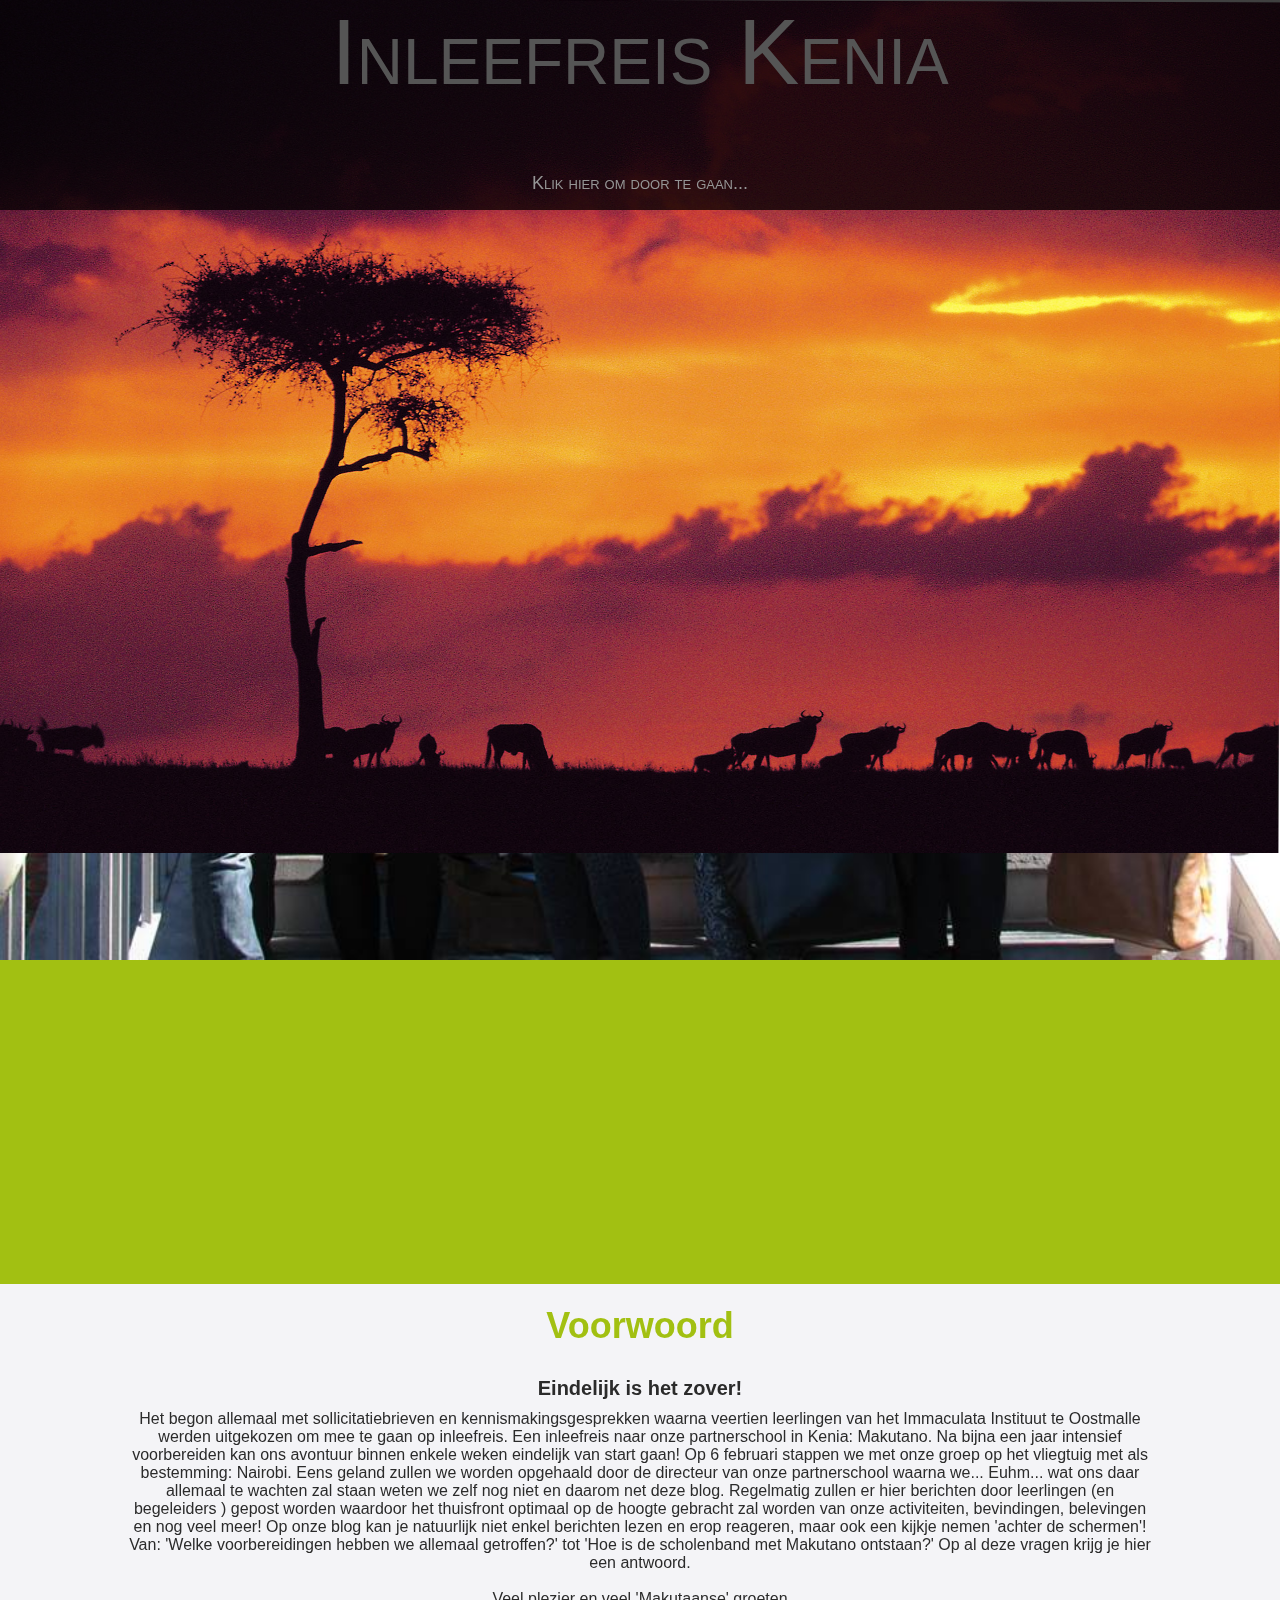
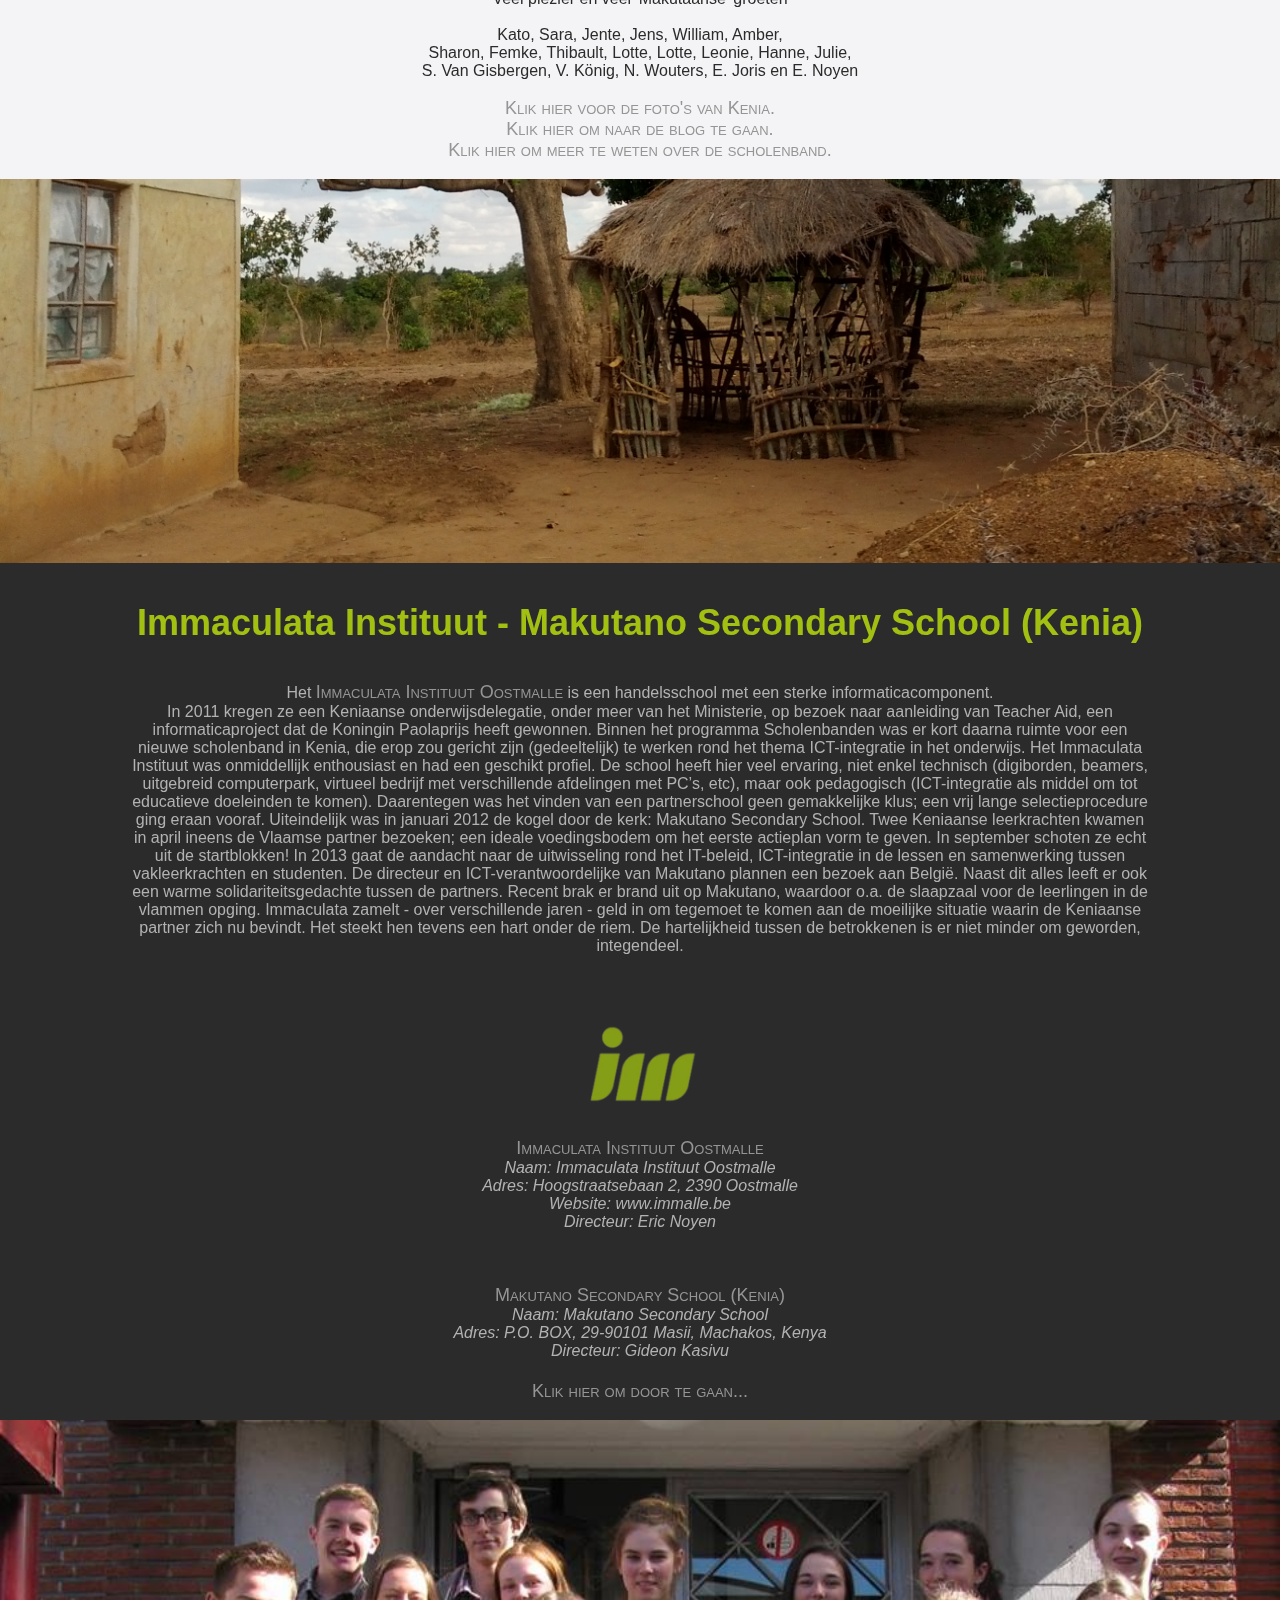
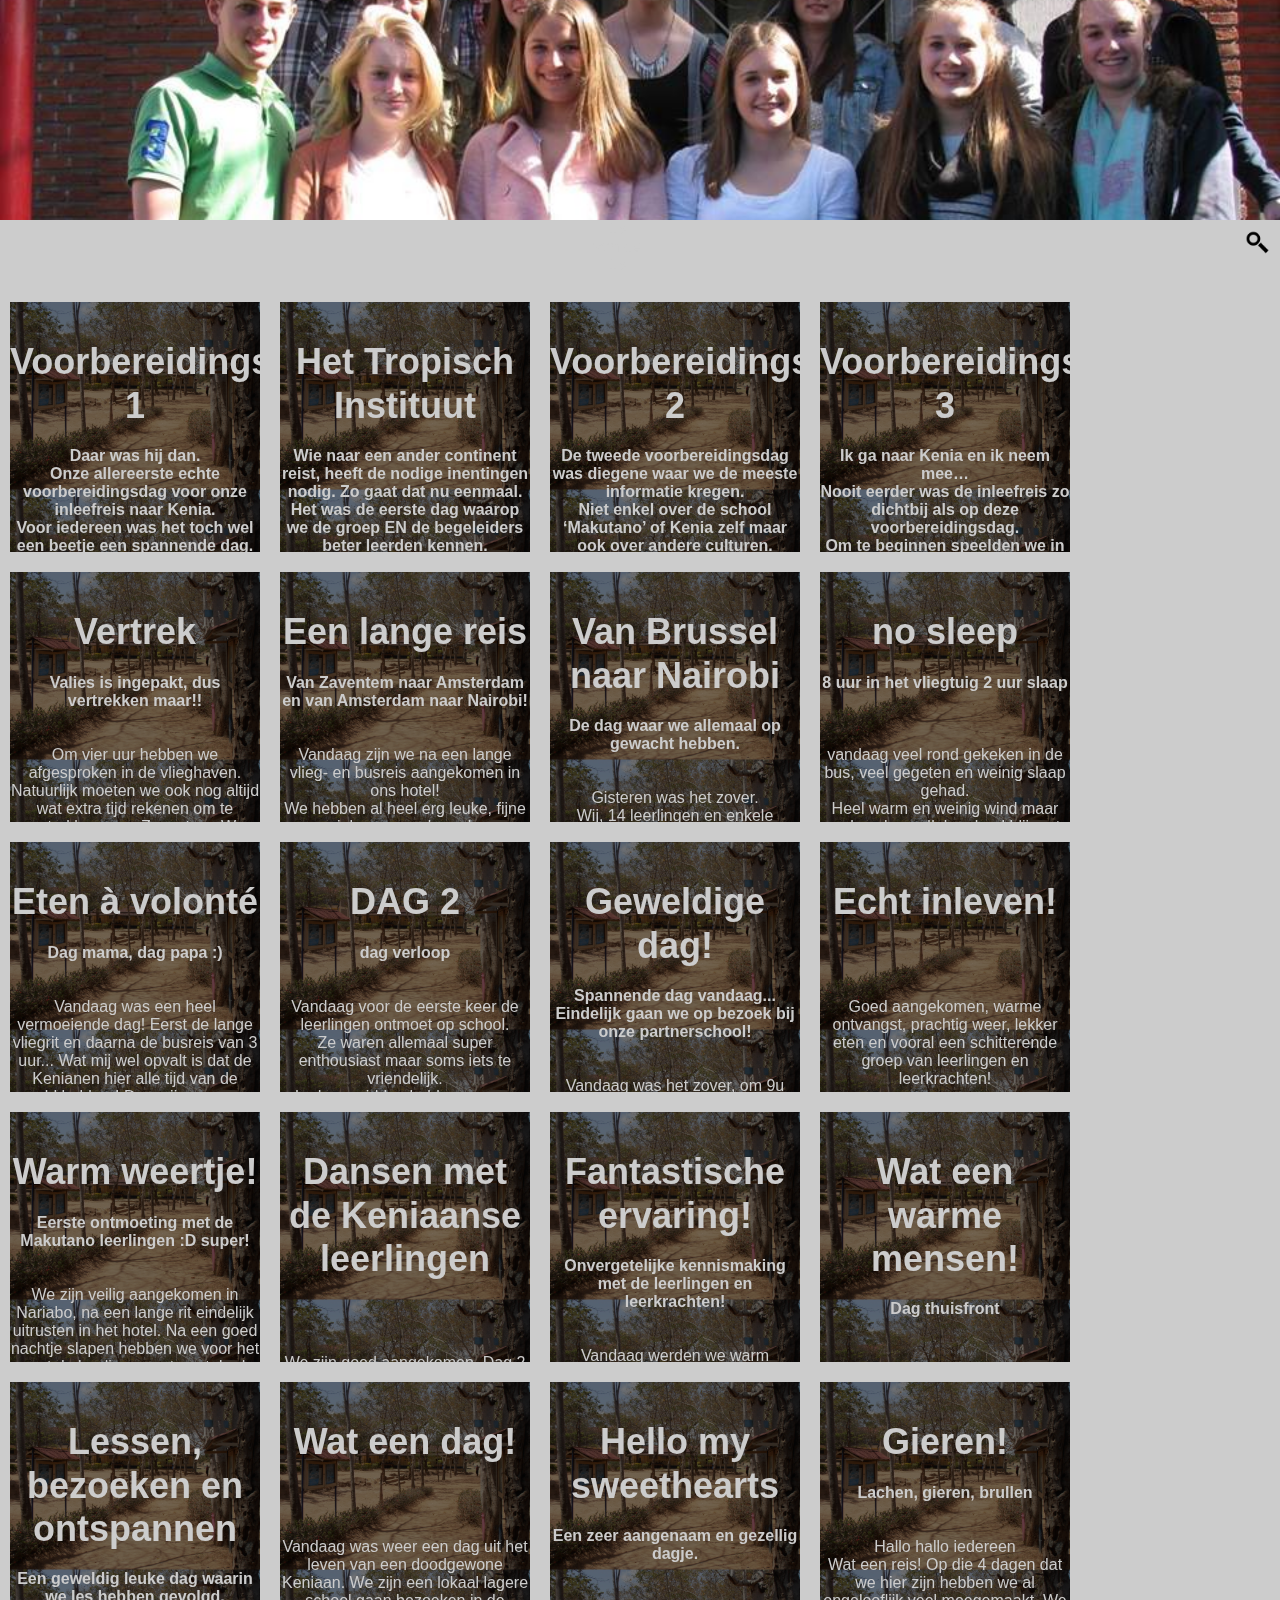
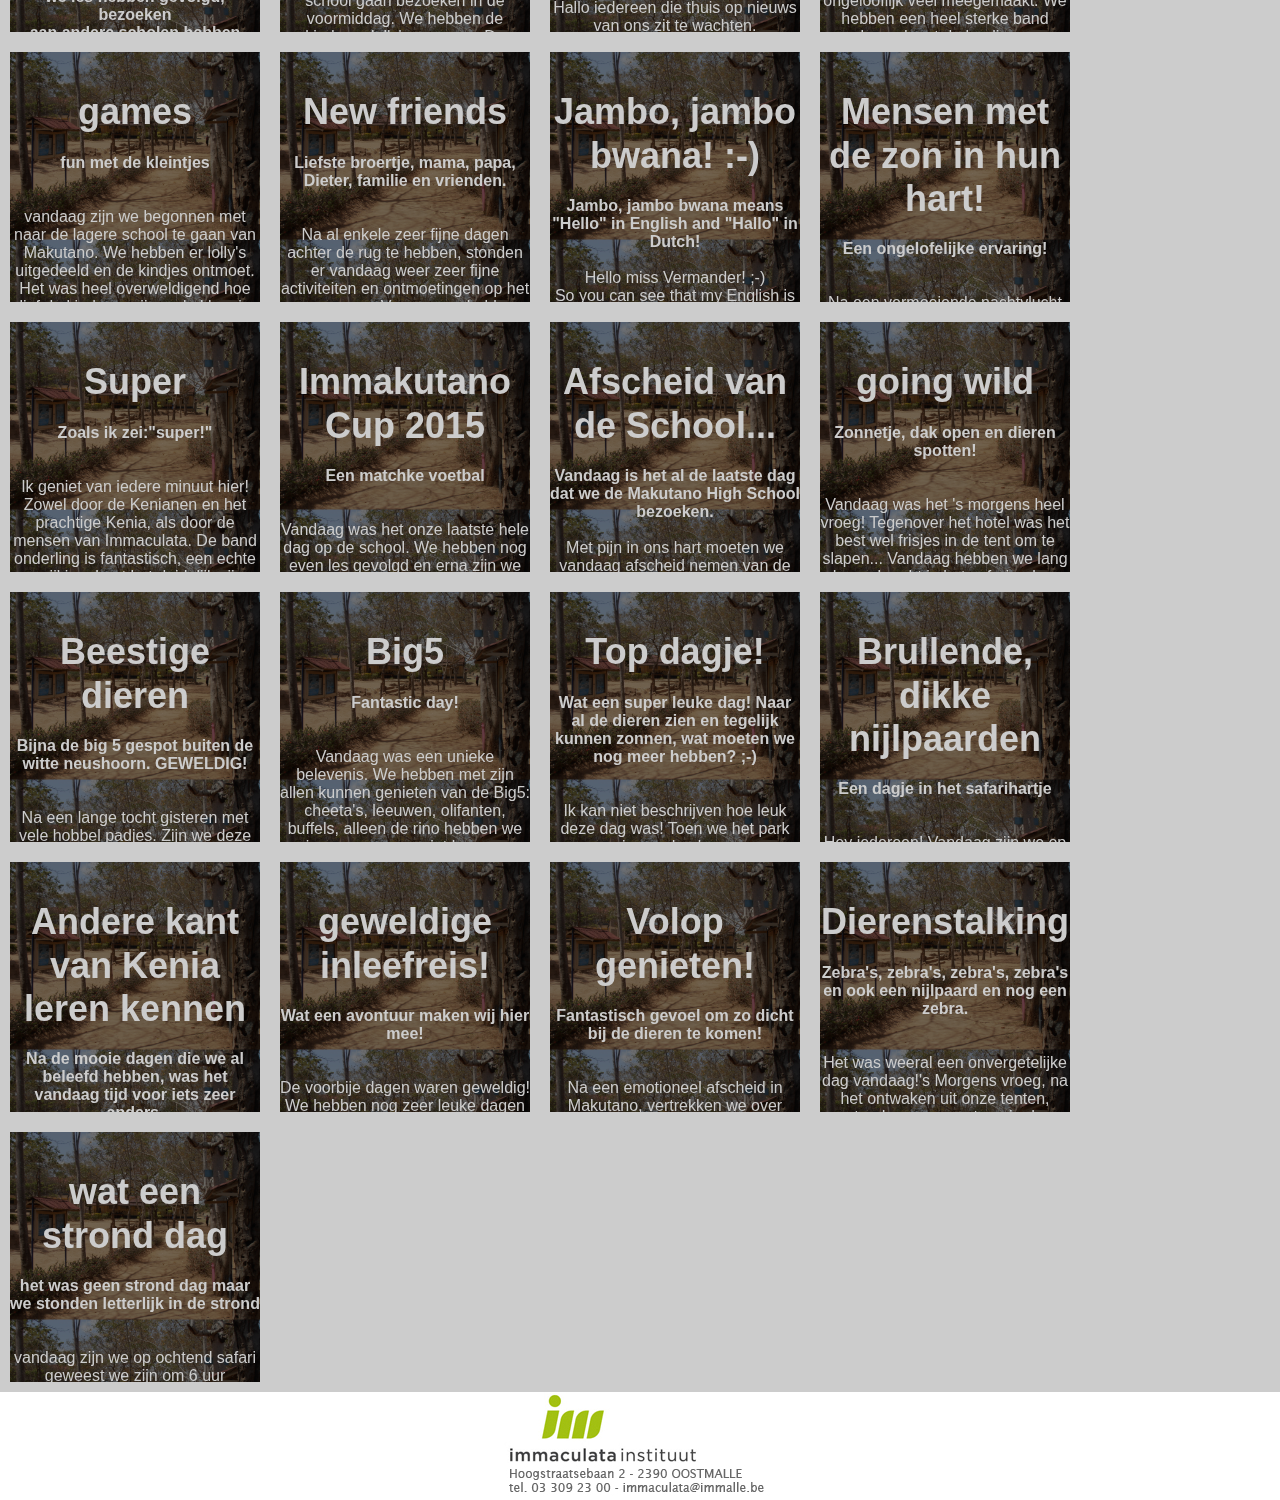
==== commit 71490f0e: "blog" ====
--- a/index.html
+++ b/index.html
@@ -302,7 +302,10 @@
 Zebra&#39;s, zebra&#39;s en nog eens zebra&#39;s! Je kon haast niet rondkijken zonder dat je er één zag! GEWELDIG was dat!! :-)<br>En wat hebben we vandaag geleerd:<br>- PUNT 1: De strepen van een zebra dienen tegen insecten;<br>- PUNT 2: De strepen van een zebra zijn zwart en wit (of wit met zwart) tegen de warmte!<br><br>We waren nog maar een paar uur onderweg en we hadden al 3 van de 5 &#39;BIG FIVE&#39; dieren gespot! Het hoogtepunt van de dag was toch wel de moment waarop we een luipaard hadden gespot met 3 kleintjes! :-) Met de wind in het haar reden we verder en verder door de prachtige natuur die Afrika (en Kennia in het bijzonder) ons te bieden heeft! Het was weeral een onvergetelijke dag met prachtige uitzichten en prachtige dieren!<br> Dankjewel hiervoor!! :-)<br><br>Ondanks deze leuke reis mis ik het thuisfront toch ook heel erg hard!<br>Tot zaterdag!<br><br>Jens :-)
 <br><br></p></div><div class='commentbox' style='display:none;height: 500px; width:100%;z-index:10000; position: static;'><br><br><div class='fb-comments' data-href='http://inleefreiskenya.github.io#blog36_Author:Jens' data-numposts='2' data-colorscheme='dark' data-width='500' style=''></div></div></div></div></div>
 
-				
+				<div class='box' id='box37'><details class='box_Lotte Vd S'></details><div class='boxCaption' id='' style='display:none;'><div class='pf' style='background:url(IMG/vds.jpg);background-size: auto 100%;'></div><a href='#box37'>Lotte Vd S<br>★★★★☆<br>2015-02-13 22:50:43<br></a></div><div class='blogbox' id=''><div class='filter'><img class='Closebox' style='display:none;' src='IMG/close.png'/><img class='btnCommentbox' style='right: 30;' src='IMG/comments.png'/><div class='textbox'><p><br></p><h2>wat een strond dag<br></h2><p><strong>het was geen strond dag maar we stonden letterlijk in de strond<br>
+</strong><br><br>vandaag zijn we op ochtend safari geweest we zijn om 6 uur vertrokken we hebben een prachtige zons opgang gehad. Dan zijn we naar een masai dorp gegaan waar alles bedekt was met strond van koeien en op iedereen zaten vliegen :( dan nog 7 uur in het busje naar Nairobi we hebben pizza gegeten het was lekker maar nu gaan slapen slaapzacht allemaal tot morgen xxx<br><br>groetjes<br>Lotjepetotje<br>
+<br><br></p></div><div class='commentbox' style='display:none;height: 500px; width:100%;z-index:10000; position: static;'><br><br><div class='fb-comments' data-href='http://inleefreiskenya.github.io#blog37_Author:Lotte Vd S' data-numposts='2' data-colorscheme='dark' data-width='500' style=''></div></div></div></div></div>
+
 				
 				
 				
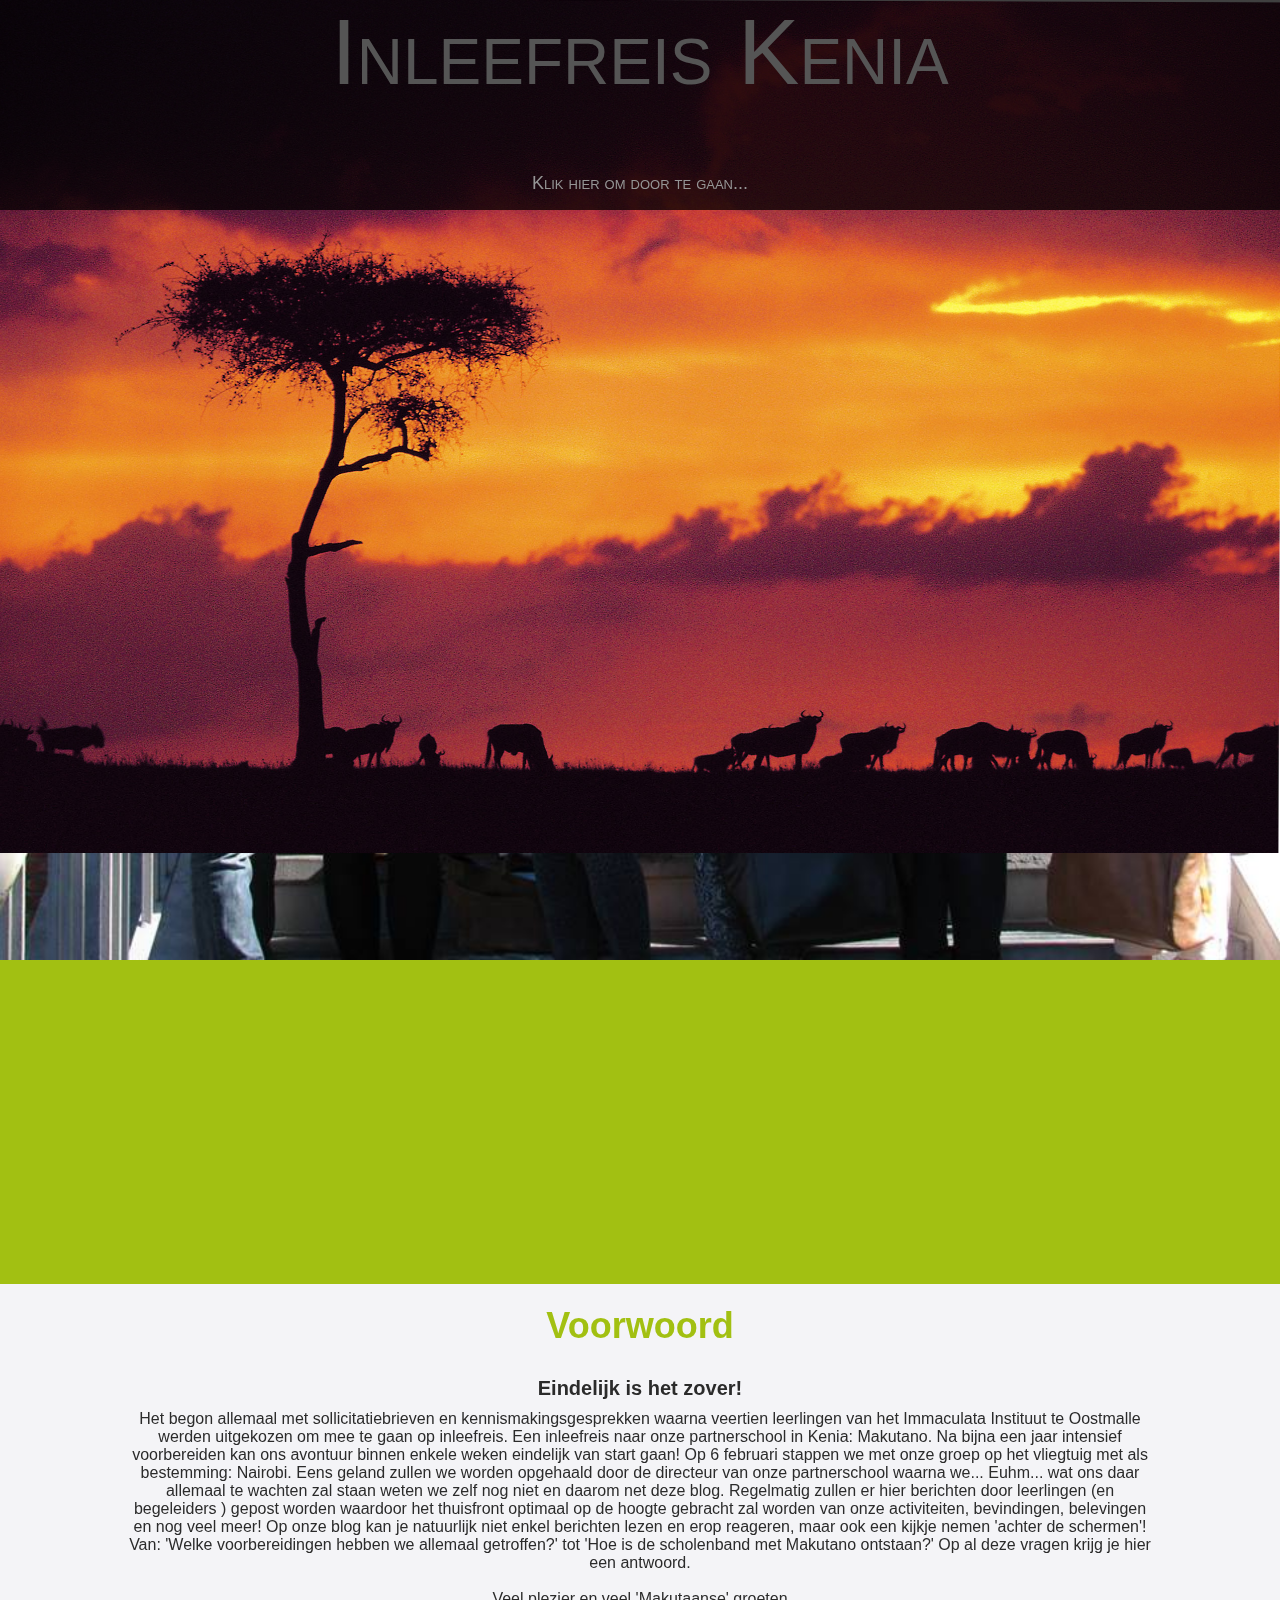
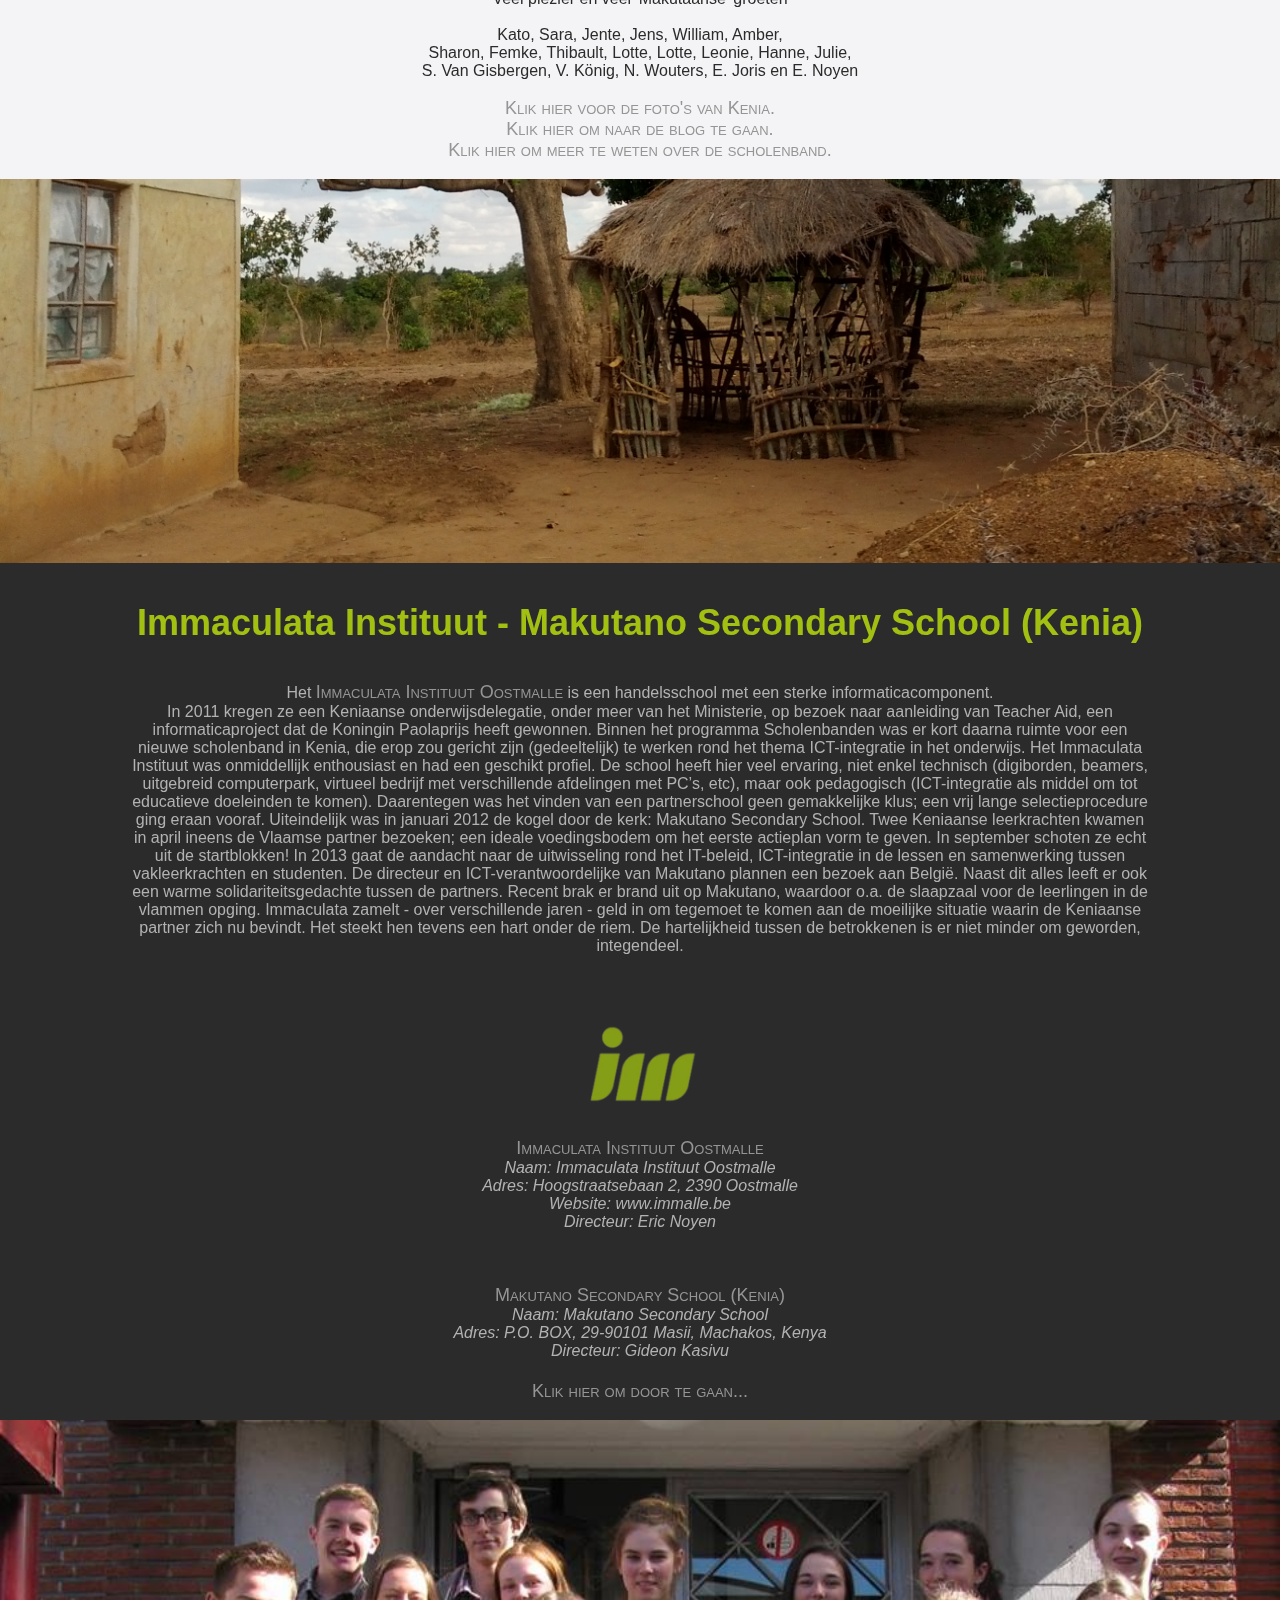
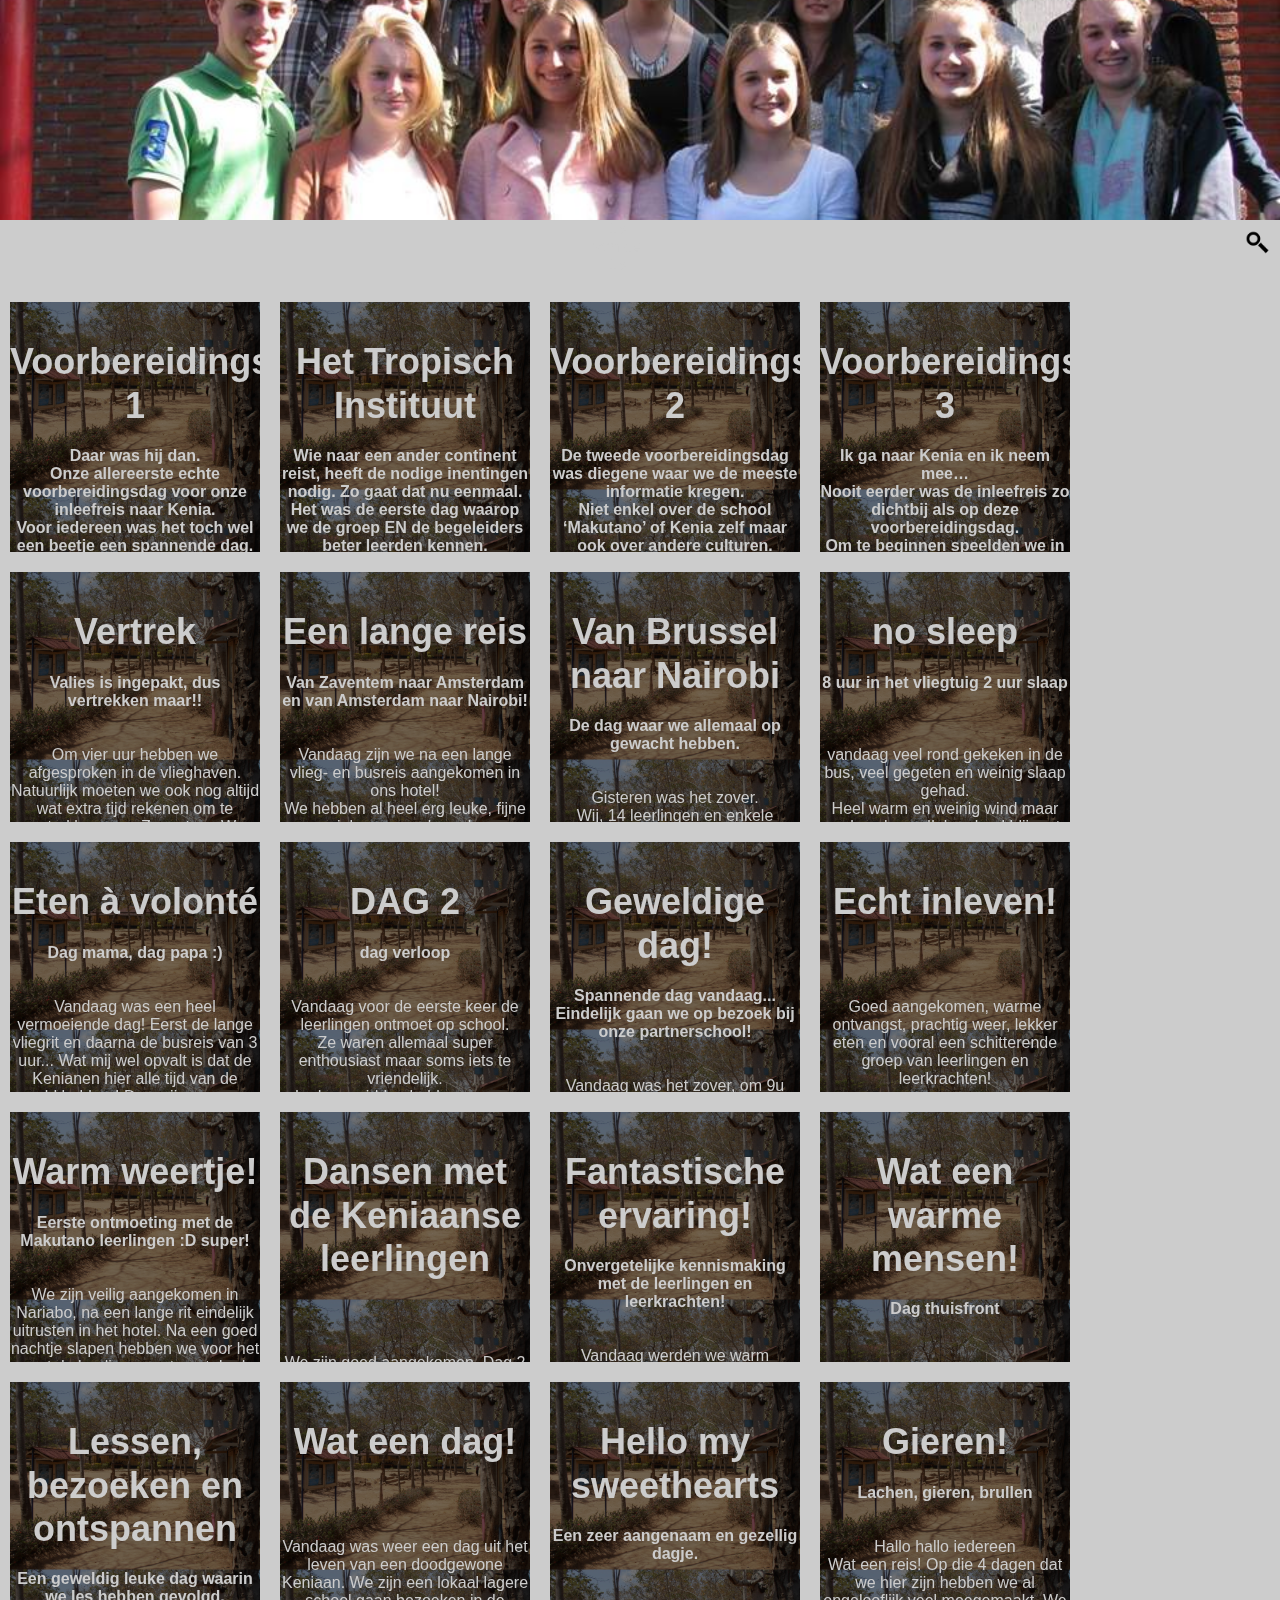
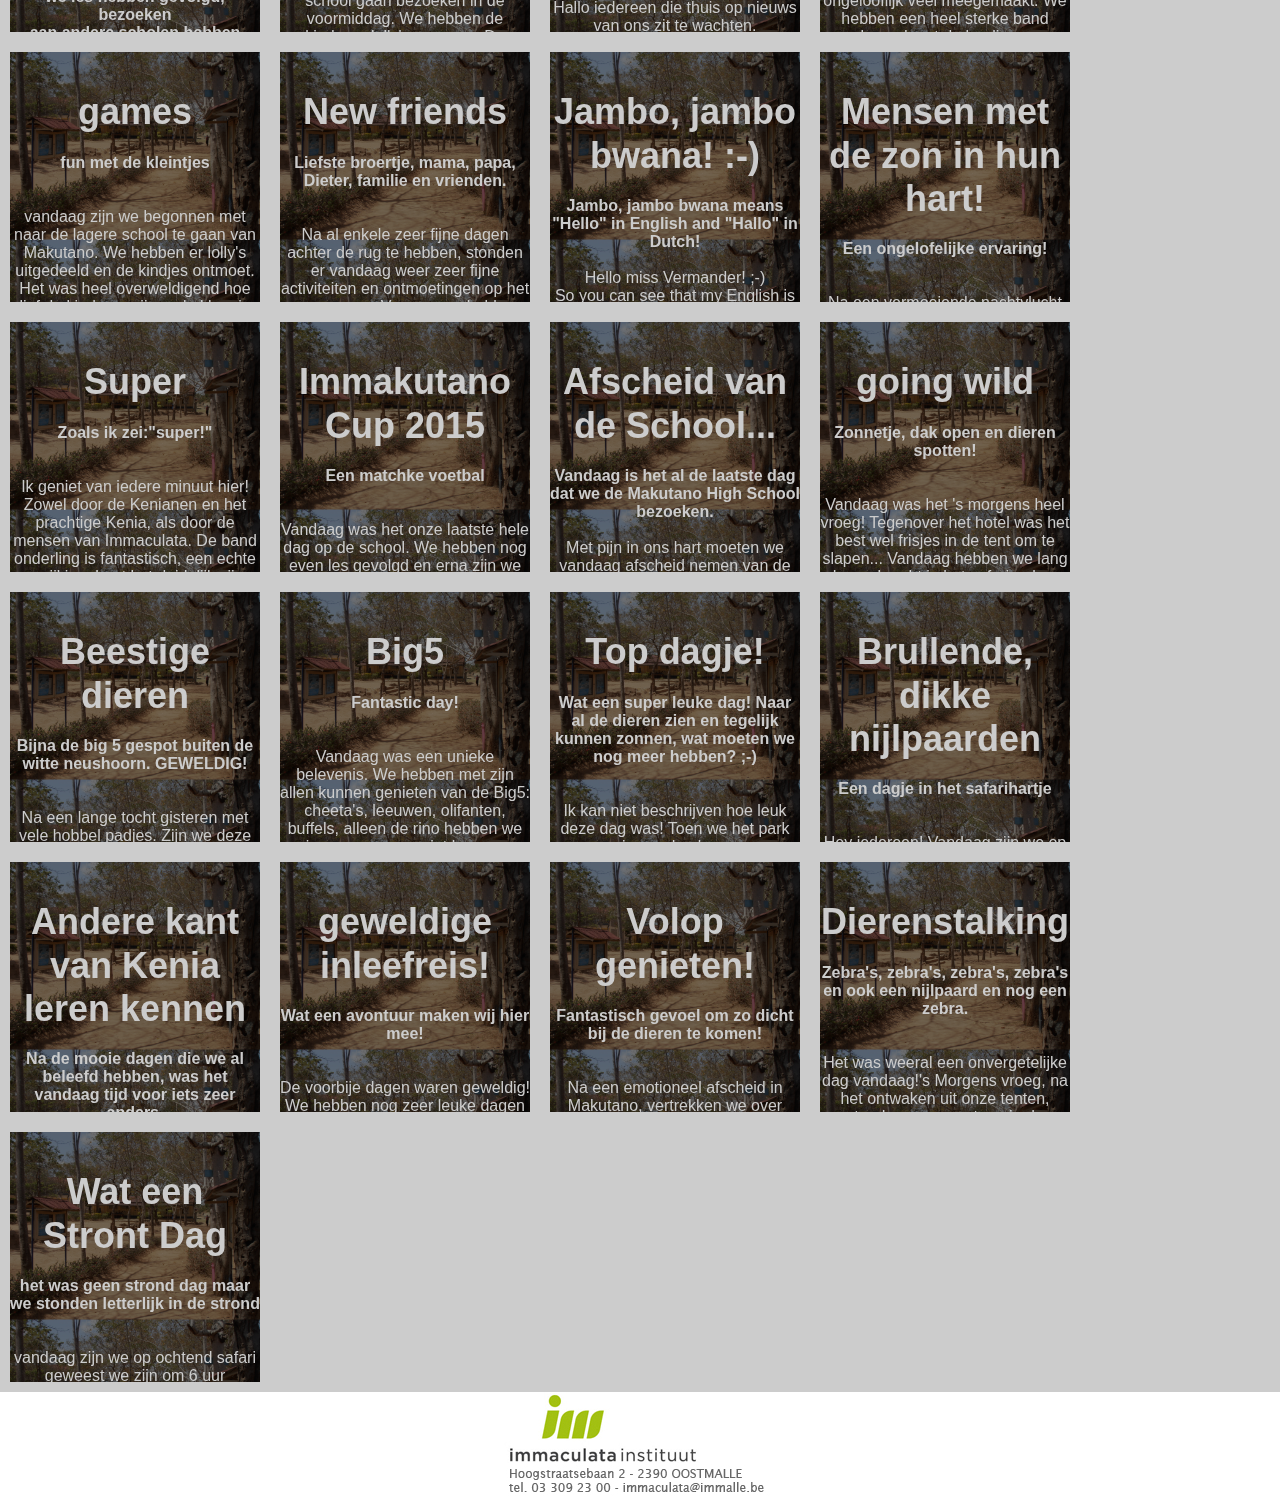
==== commit 47315607: "blog" ====
--- a/index.html
+++ b/index.html
@@ -302,7 +302,7 @@
 Zebra&#39;s, zebra&#39;s en nog eens zebra&#39;s! Je kon haast niet rondkijken zonder dat je er één zag! GEWELDIG was dat!! :-)<br>En wat hebben we vandaag geleerd:<br>- PUNT 1: De strepen van een zebra dienen tegen insecten;<br>- PUNT 2: De strepen van een zebra zijn zwart en wit (of wit met zwart) tegen de warmte!<br><br>We waren nog maar een paar uur onderweg en we hadden al 3 van de 5 &#39;BIG FIVE&#39; dieren gespot! Het hoogtepunt van de dag was toch wel de moment waarop we een luipaard hadden gespot met 3 kleintjes! :-) Met de wind in het haar reden we verder en verder door de prachtige natuur die Afrika (en Kennia in het bijzonder) ons te bieden heeft! Het was weeral een onvergetelijke dag met prachtige uitzichten en prachtige dieren!<br> Dankjewel hiervoor!! :-)<br><br>Ondanks deze leuke reis mis ik het thuisfront toch ook heel erg hard!<br>Tot zaterdag!<br><br>Jens :-)
 <br><br></p></div><div class='commentbox' style='display:none;height: 500px; width:100%;z-index:10000; position: static;'><br><br><div class='fb-comments' data-href='http://inleefreiskenya.github.io#blog36_Author:Jens' data-numposts='2' data-colorscheme='dark' data-width='500' style=''></div></div></div></div></div>
 
-				<div class='box' id='box37'><details class='box_Lotte Vd S'></details><div class='boxCaption' id='' style='display:none;'><div class='pf' style='background:url(IMG/vds.jpg);background-size: auto 100%;'></div><a href='#box37'>Lotte Vd S<br>★★★★☆<br>2015-02-13 22:50:43<br></a></div><div class='blogbox' id=''><div class='filter'><img class='Closebox' style='display:none;' src='IMG/close.png'/><img class='btnCommentbox' style='right: 30;' src='IMG/comments.png'/><div class='textbox'><p><br></p><h2>wat een strond dag<br></h2><p><strong>het was geen strond dag maar we stonden letterlijk in de strond<br>
+				<div class='box' id='box37'><details class='box_Lotte Vd S'></details><div class='boxCaption' id='' style='display:none;'><div class='pf' style='background:url(IMG/vds.jpg);background-size: auto 100%;'></div><a href='#box37'>Lotte Vd S<br>★★★★☆<br>2015-02-13 22:50:43<br></a></div><div class='blogbox' id=''><div class='filter'><img class='Closebox' style='display:none;' src='IMG/close.png'/><img class='btnCommentbox' style='right: 30;' src='IMG/comments.png'/><div class='textbox'><p><br></p><h2>Wat een Stront Dag<br></h2><p><strong>het was geen strond dag maar we stonden letterlijk in de strond<br>
 </strong><br><br>vandaag zijn we op ochtend safari geweest we zijn om 6 uur vertrokken we hebben een prachtige zons opgang gehad. Dan zijn we naar een masai dorp gegaan waar alles bedekt was met strond van koeien en op iedereen zaten vliegen :( dan nog 7 uur in het busje naar Nairobi we hebben pizza gegeten het was lekker maar nu gaan slapen slaapzacht allemaal tot morgen xxx<br><br>groetjes<br>Lotjepetotje<br>
 <br><br></p></div><div class='commentbox' style='display:none;height: 500px; width:100%;z-index:10000; position: static;'><br><br><div class='fb-comments' data-href='http://inleefreiskenya.github.io#blog37_Author:Lotte Vd S' data-numposts='2' data-colorscheme='dark' data-width='500' style=''></div></div></div></div></div>
 
